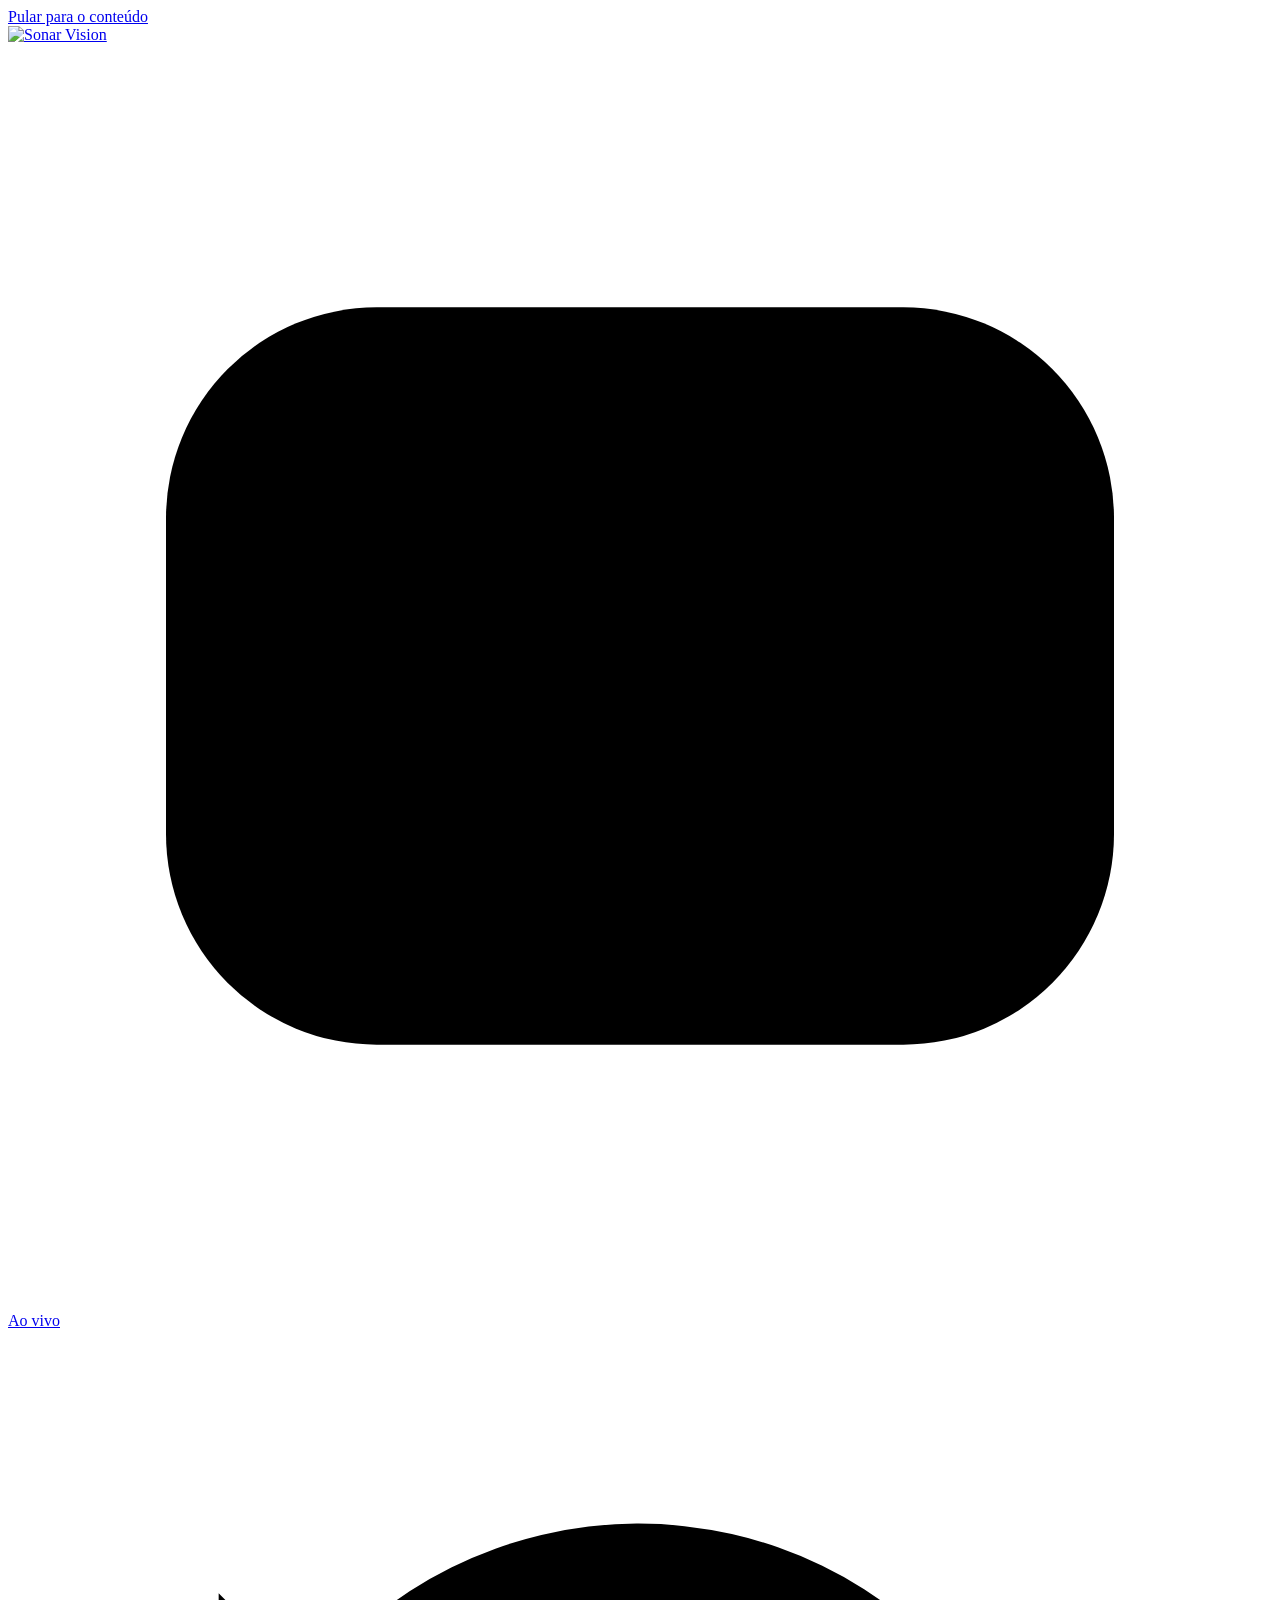
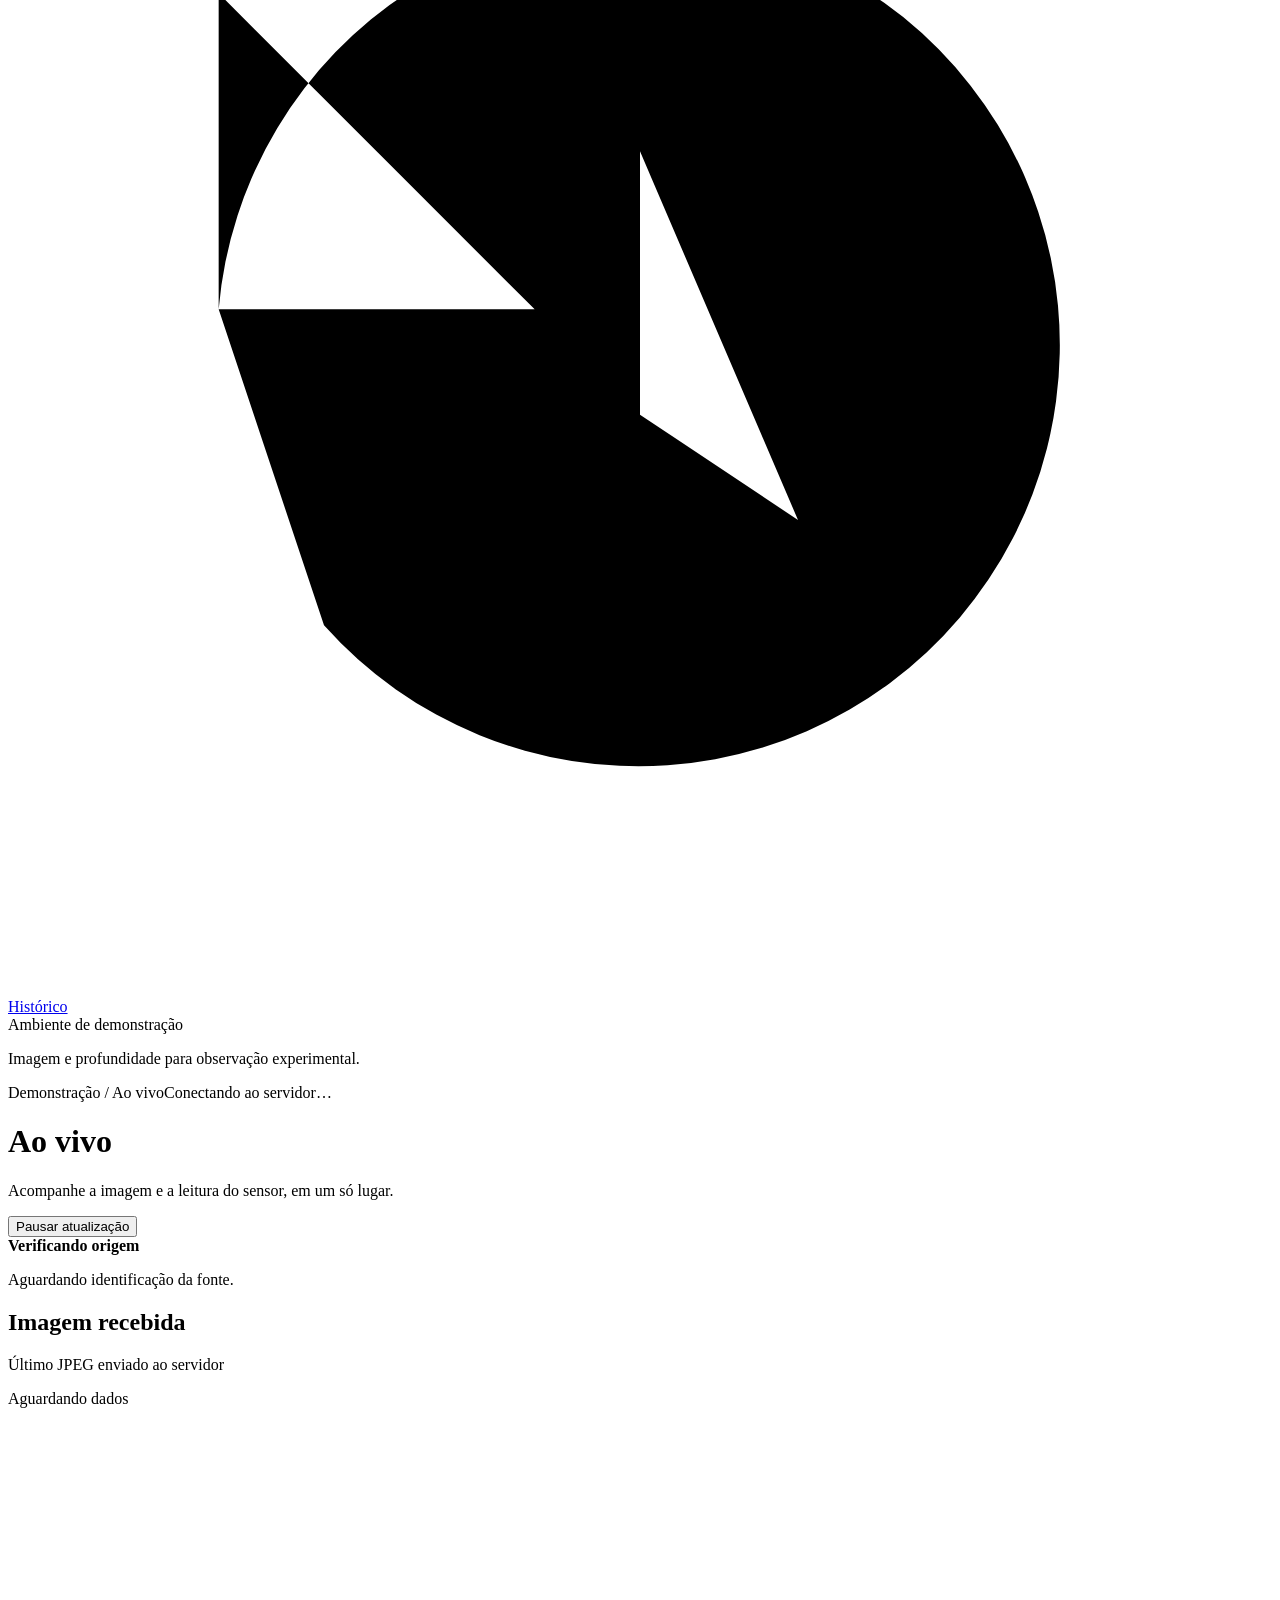
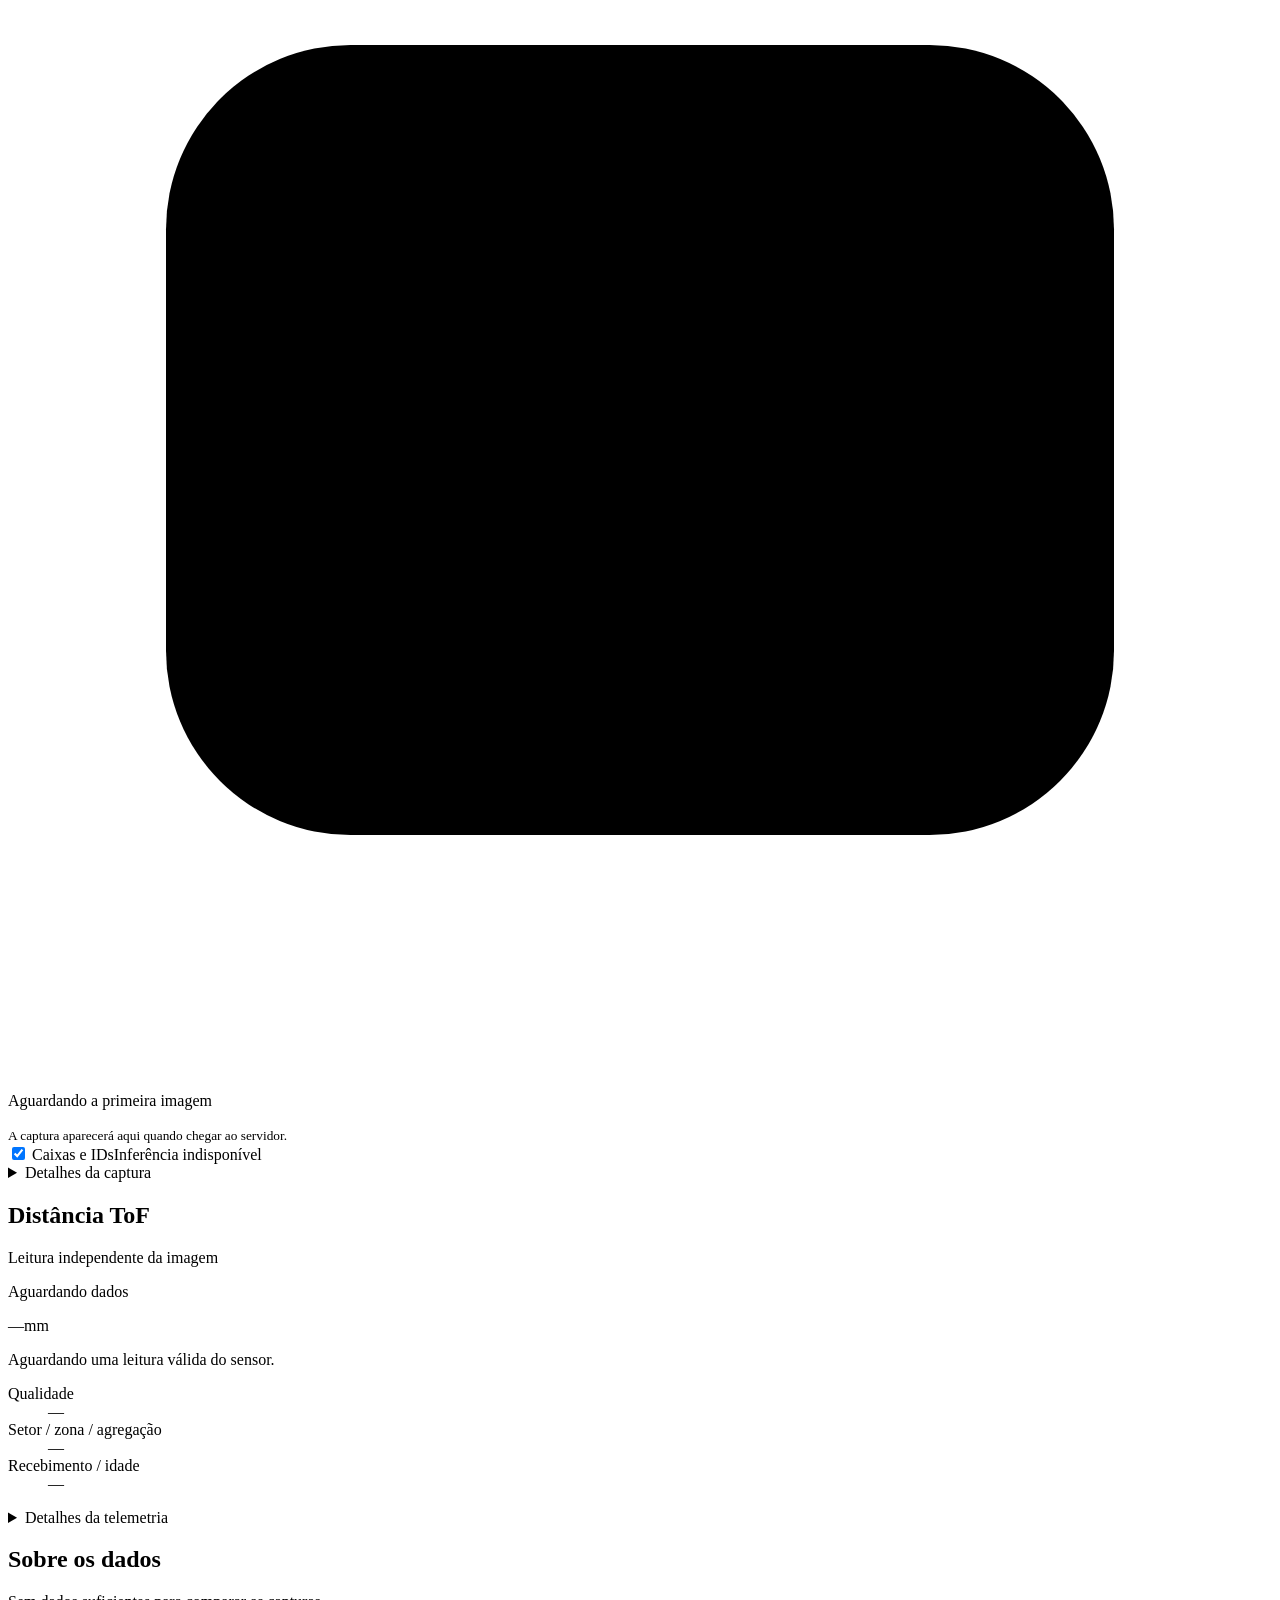
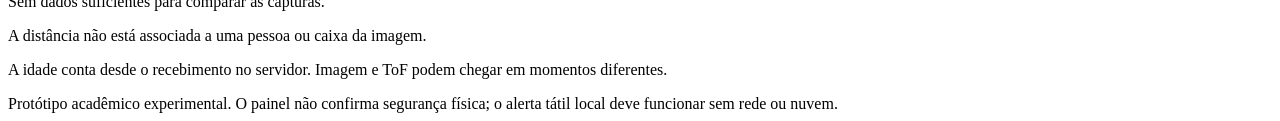
==== src/sonar_vision_api/demo_static/index.html @ f5c8c727 "feat(ui): reorganizar painel e adicionar histórico com reprodução (#73)" ====
<!doctype html>
<html lang="pt-BR">
<head>
  <meta charset="utf-8"><meta name="viewport" content="width=device-width, initial-scale=1">
  <title>Sonar Vision · Ao vivo</title>
  <link rel="stylesheet" href="/demo/assets/panel.css">
  <script src="/demo/assets/panel.js" defer></script>
</head>
<body>
<a class="skip" href="#main">Pular para o conteúdo</a>
<div class="app-shell">
  <aside class="sidebar">
    <a class="brand" href="/demo"><img src="/demo/assets/logo.jpeg" width="178" height="97" alt="Sonar Vision"></a>
    <nav aria-label="Navegação principal">
      <a class="nav-item" href="/demo" aria-current="page"><svg viewBox="0 0 24 24" aria-hidden="true"><rect x="3" y="5" width="18" height="14" rx="4"/><path d="m10 9 5 3-5 3Z"/></svg>Ao vivo</a>
      <a class="nav-item" href="/demo/history"><svg viewBox="0 0 24 24" aria-hidden="true"><path d="M4 11a8 8 0 1 1 2 6M4 5v6h6M12 8v5l3 2"/></svg>Histórico</a>
    </nav>
    <div class="sidebar-note"><span class="small-dot"></span>Ambiente de demonstração<p>Imagem e profundidade para observação experimental.</p></div>
  </aside>
  <div class="page-shell">
    <header class="topbar"><span class="breadcrumb">Demonstração <span>/</span> Ao vivo</span><span class="connection" id="connection" role="status">Conectando ao servidor…</span></header>
    <main id="main">
      <div class="page-heading"><div><h1>Ao vivo</h1><p>Acompanhe a imagem e a leitura do sensor, em um só lugar.</p></div><button id="pause" type="button" aria-pressed="false">Pausar atualização</button></div>
      <div class="source-strip"><strong id="source-kind" class="badge">Verificando origem</strong><p id="source">Aguardando identificação da fonte.</p></div>
      <div class="live-grid">
        <section class="surface camera" aria-labelledby="image-title">
          <div class="section-title"><div><h2 id="image-title">Imagem recebida</h2><p>Último JPEG enviado ao servidor</p></div><span id="image-state" class="badge">Aguardando dados</span></div>
          <div class="viewport"><canvas id="frame" hidden aria-label="Imagem recebida e previsões correspondentes"></canvas><div id="image-empty" class="empty-media"><svg viewBox="0 0 48 48" aria-hidden="true"><rect x="6" y="9" width="36" height="30" rx="7"/><circle cx="17" cy="19" r="3"/><path d="m8 34 11-10 8 7 6-6 8 9"/></svg><p id="image-empty-message">Aguardando a primeira imagem</p><small>A captura aparecerá aqui quando chegar ao servidor.</small></div></div>
          <div class="image-controls"><label><input id="boxes" type="checkbox" checked> Caixas e IDs</label><span id="inference">Inferência indisponível</span></div>
          <ul id="detections" class="detections" aria-label="Classes e IDs deste frame" hidden></ul>
          <details class="technical"><summary>Detalhes da captura</summary><dl class="receipt"><div><dt>Recebimento / idade</dt><dd id="image-time">—</dd></div><div><dt>Frame / captura local</dt><dd id="image-id">—</dd></div><div><dt>SHA-256</dt><dd id="image-hash" class="hash">—</dd></div><div><dt>Epoch do tracker</dt><dd id="epoch">—</dd></div></dl></details>
        </section>
        <div class="sensor-column">
          <section class="surface depth" aria-labelledby="tof-title">
            <div class="section-title"><div><h2 id="tof-title">Distância ToF</h2><p>Leitura independente da imagem</p></div><span id="tof-state" class="badge">Aguardando dados</span></div>
            <p class="distance"><span id="distance">—</span><span class="unit">mm</span></p>
            <p id="tof-explanation">Aguardando uma leitura válida do sensor.</p>
            <dl class="sensor-data"><div><dt>Qualidade</dt><dd id="quality">—</dd></div><div><dt>Setor / zona / agregação</dt><dd id="aggregation">—</dd></div><div><dt>Recebimento / idade</dt><dd id="tof-time">—</dd></div></dl>
            <details class="technical"><summary>Detalhes da telemetria</summary><dl class="receipt"><div><dt>Sequência / captura local</dt><dd id="tof-id">—</dd></div><div><dt>Leituras rejeitadas</dt><dd id="rejected">0</dd></div></dl></details>
          </section>
          <section class="surface timing"><div class="section-title"><h2>Sobre os dados</h2></div><p id="offset">Sem dados suficientes para comparar as capturas.</p><p class="association">A distância não está associada a uma pessoa ou caixa da imagem.</p><p class="hint">A idade conta desde o recebimento no servidor. Imagem e ToF podem chegar em momentos diferentes.</p></section>
        </div>
      </div>
      <footer>Protótipo acadêmico experimental. O painel não confirma segurança física; o alerta tátil local deve funcionar sem rede ou nuvem.</footer>
    </main>
  </div>
</div>
</body>
</html>
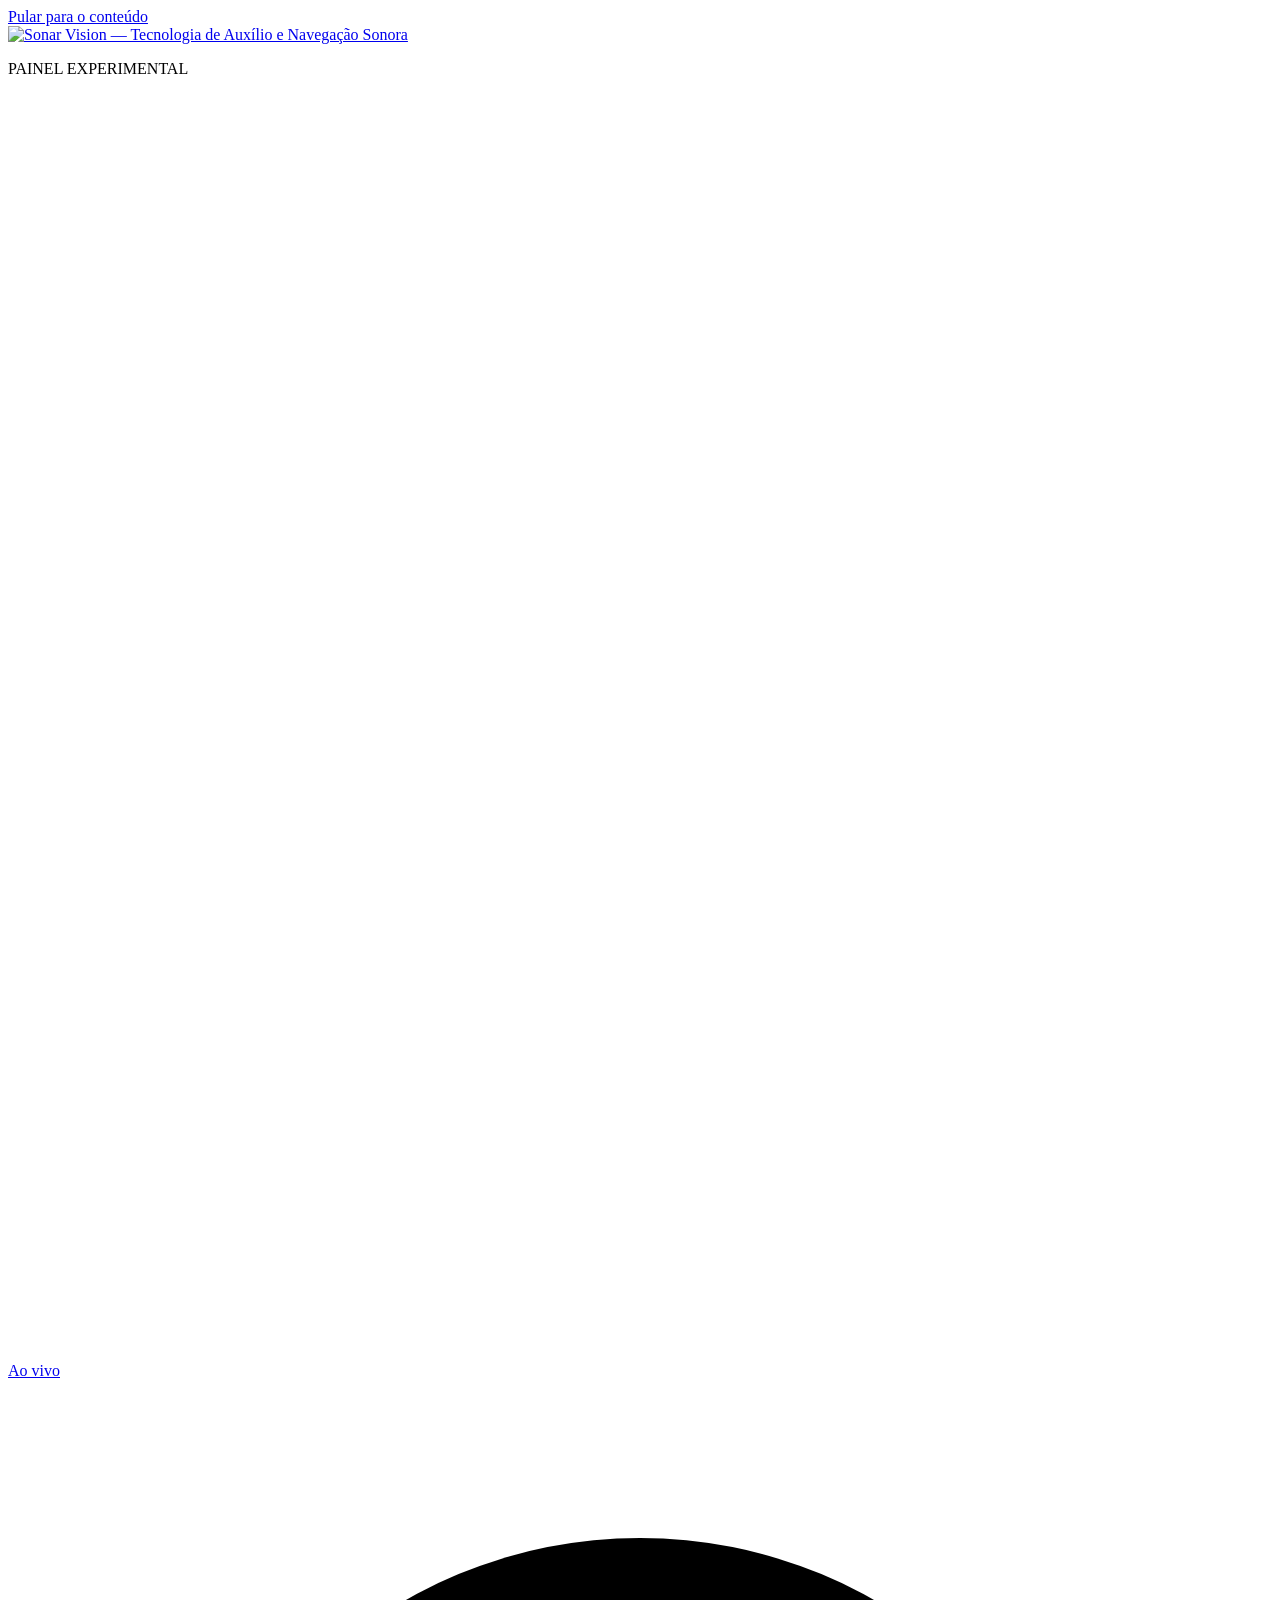
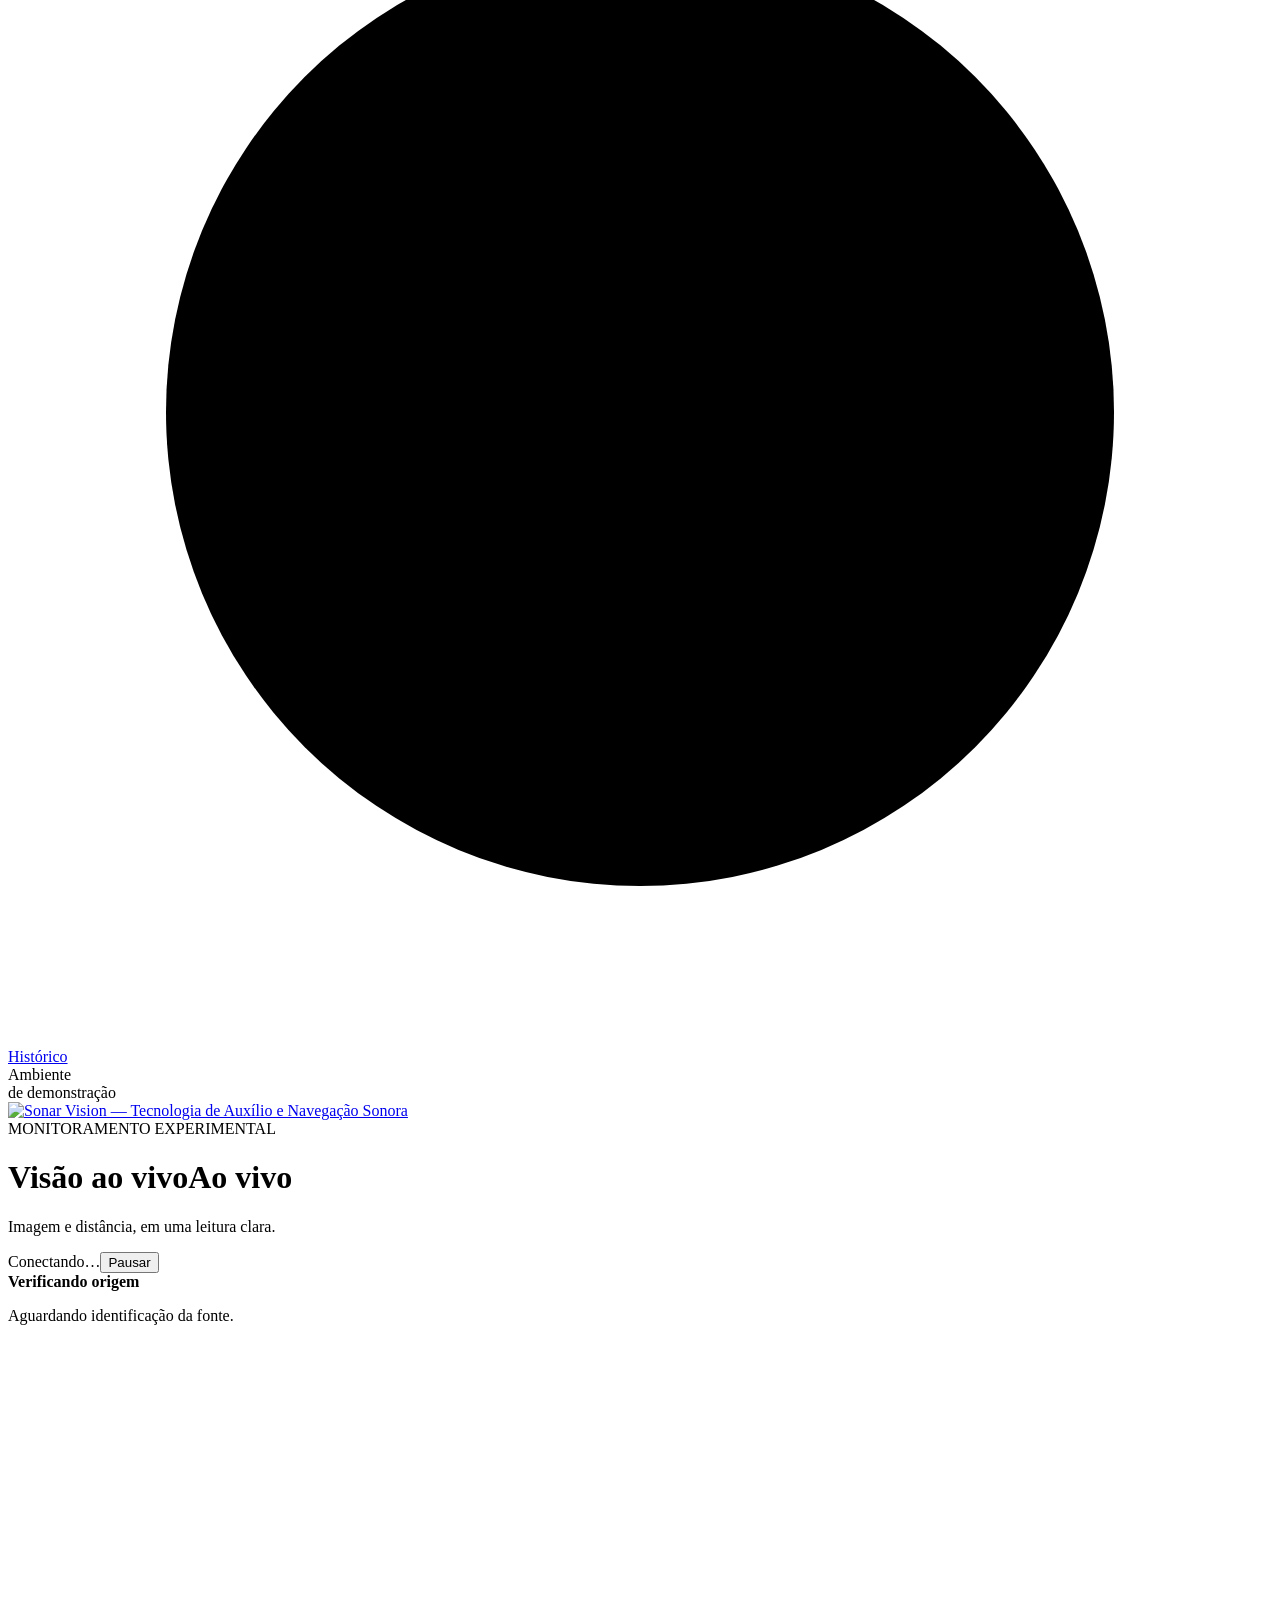
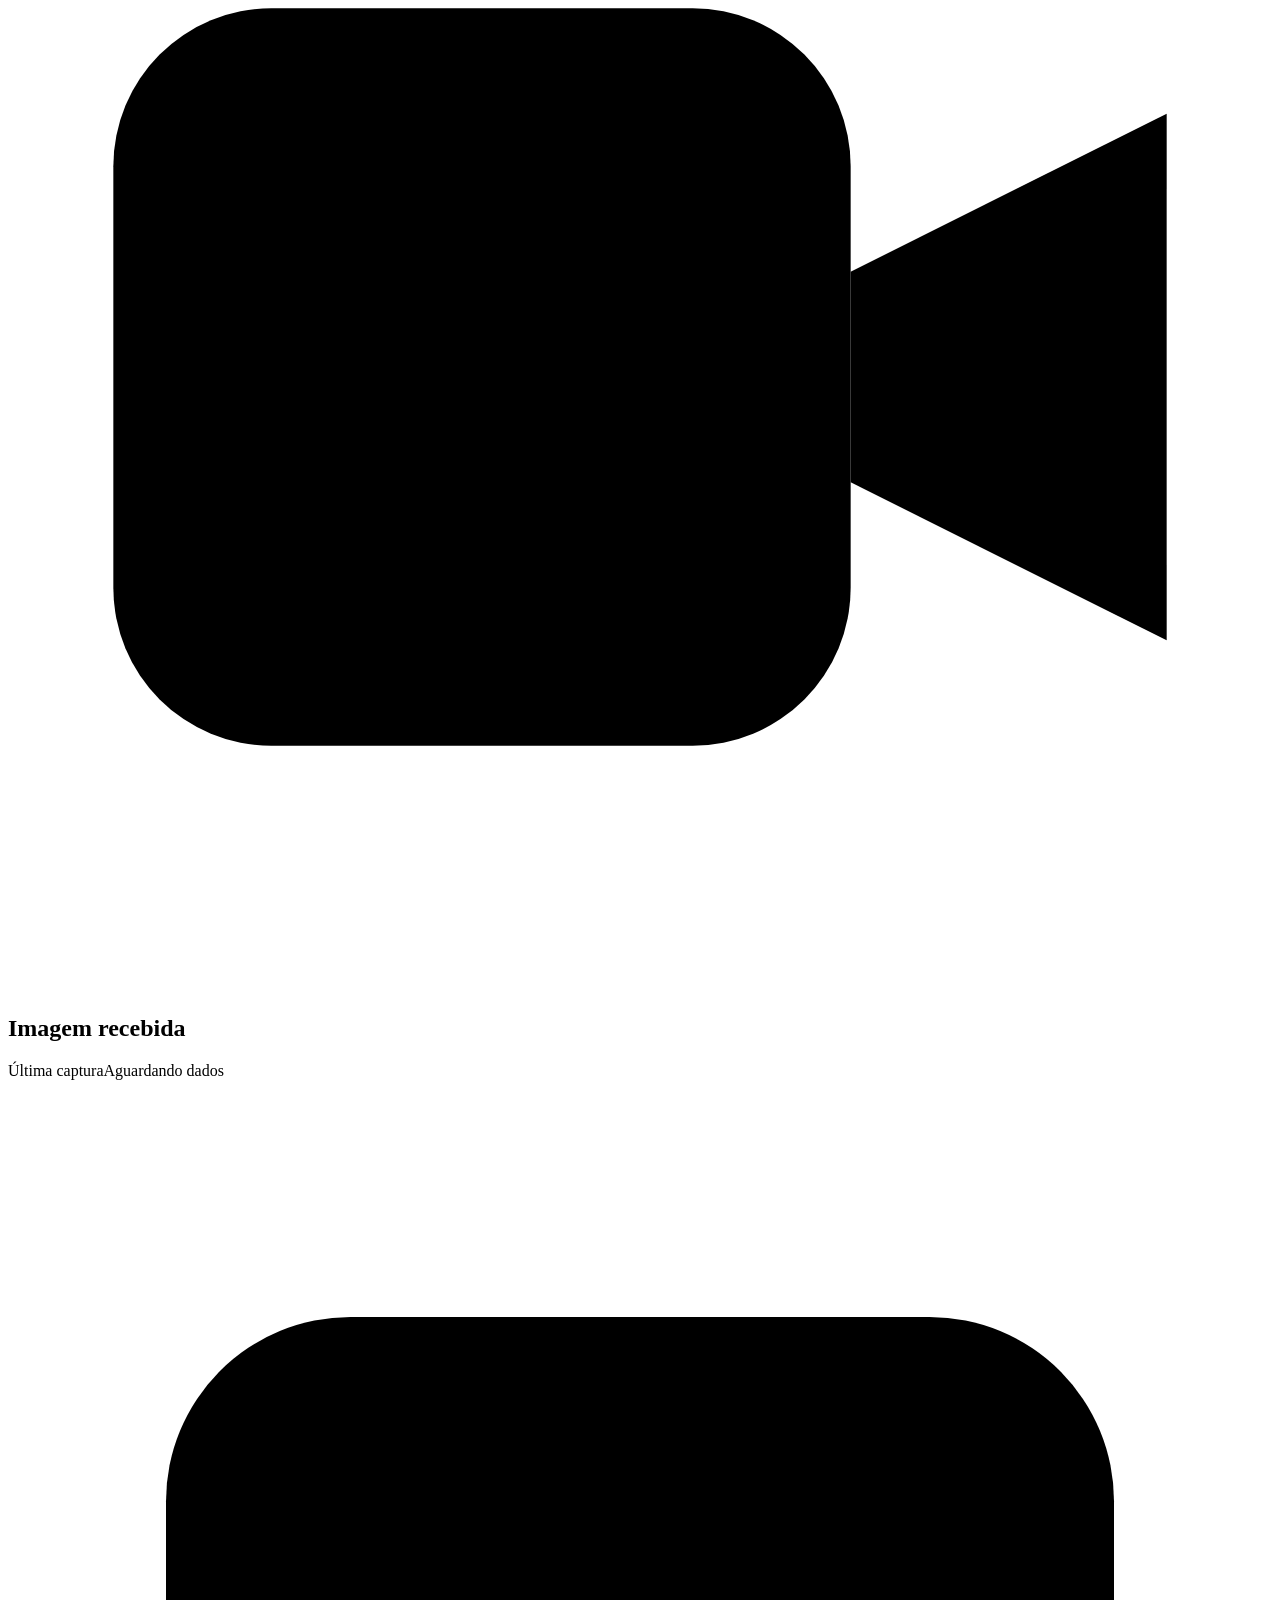
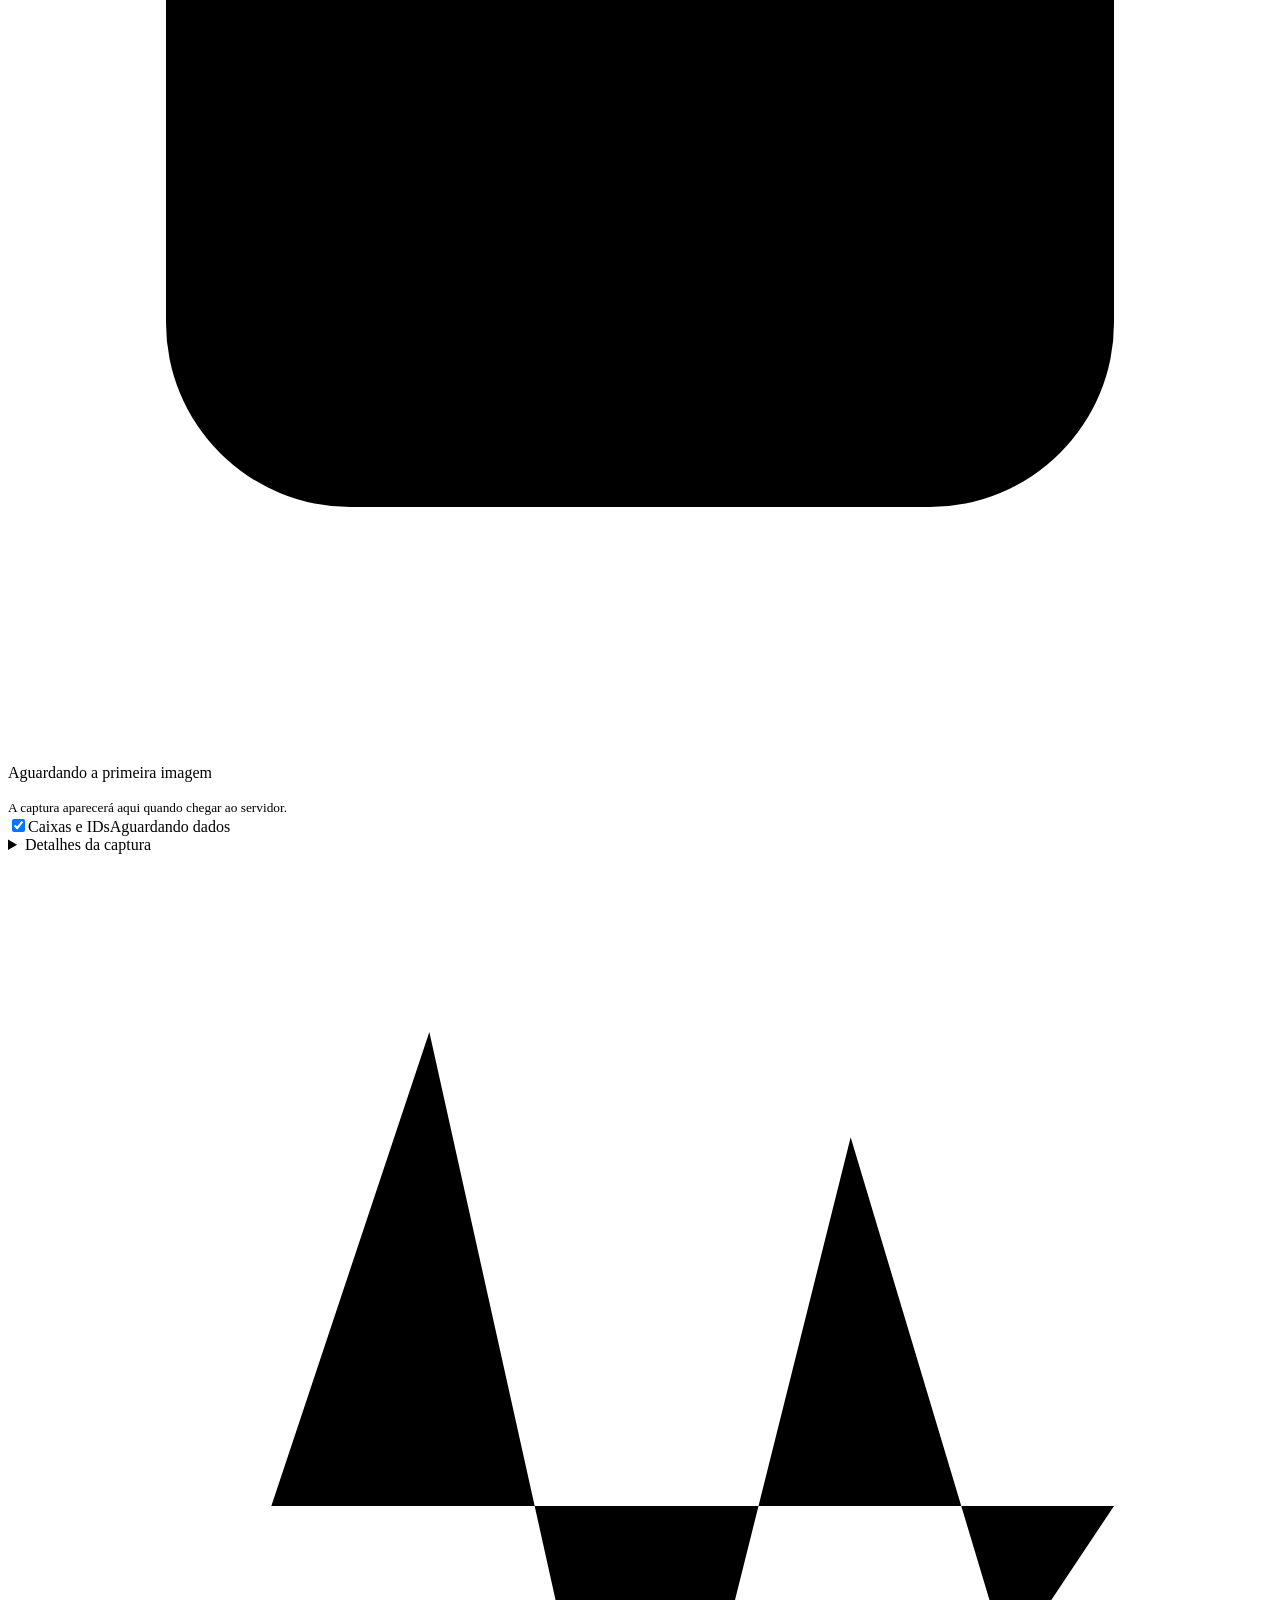
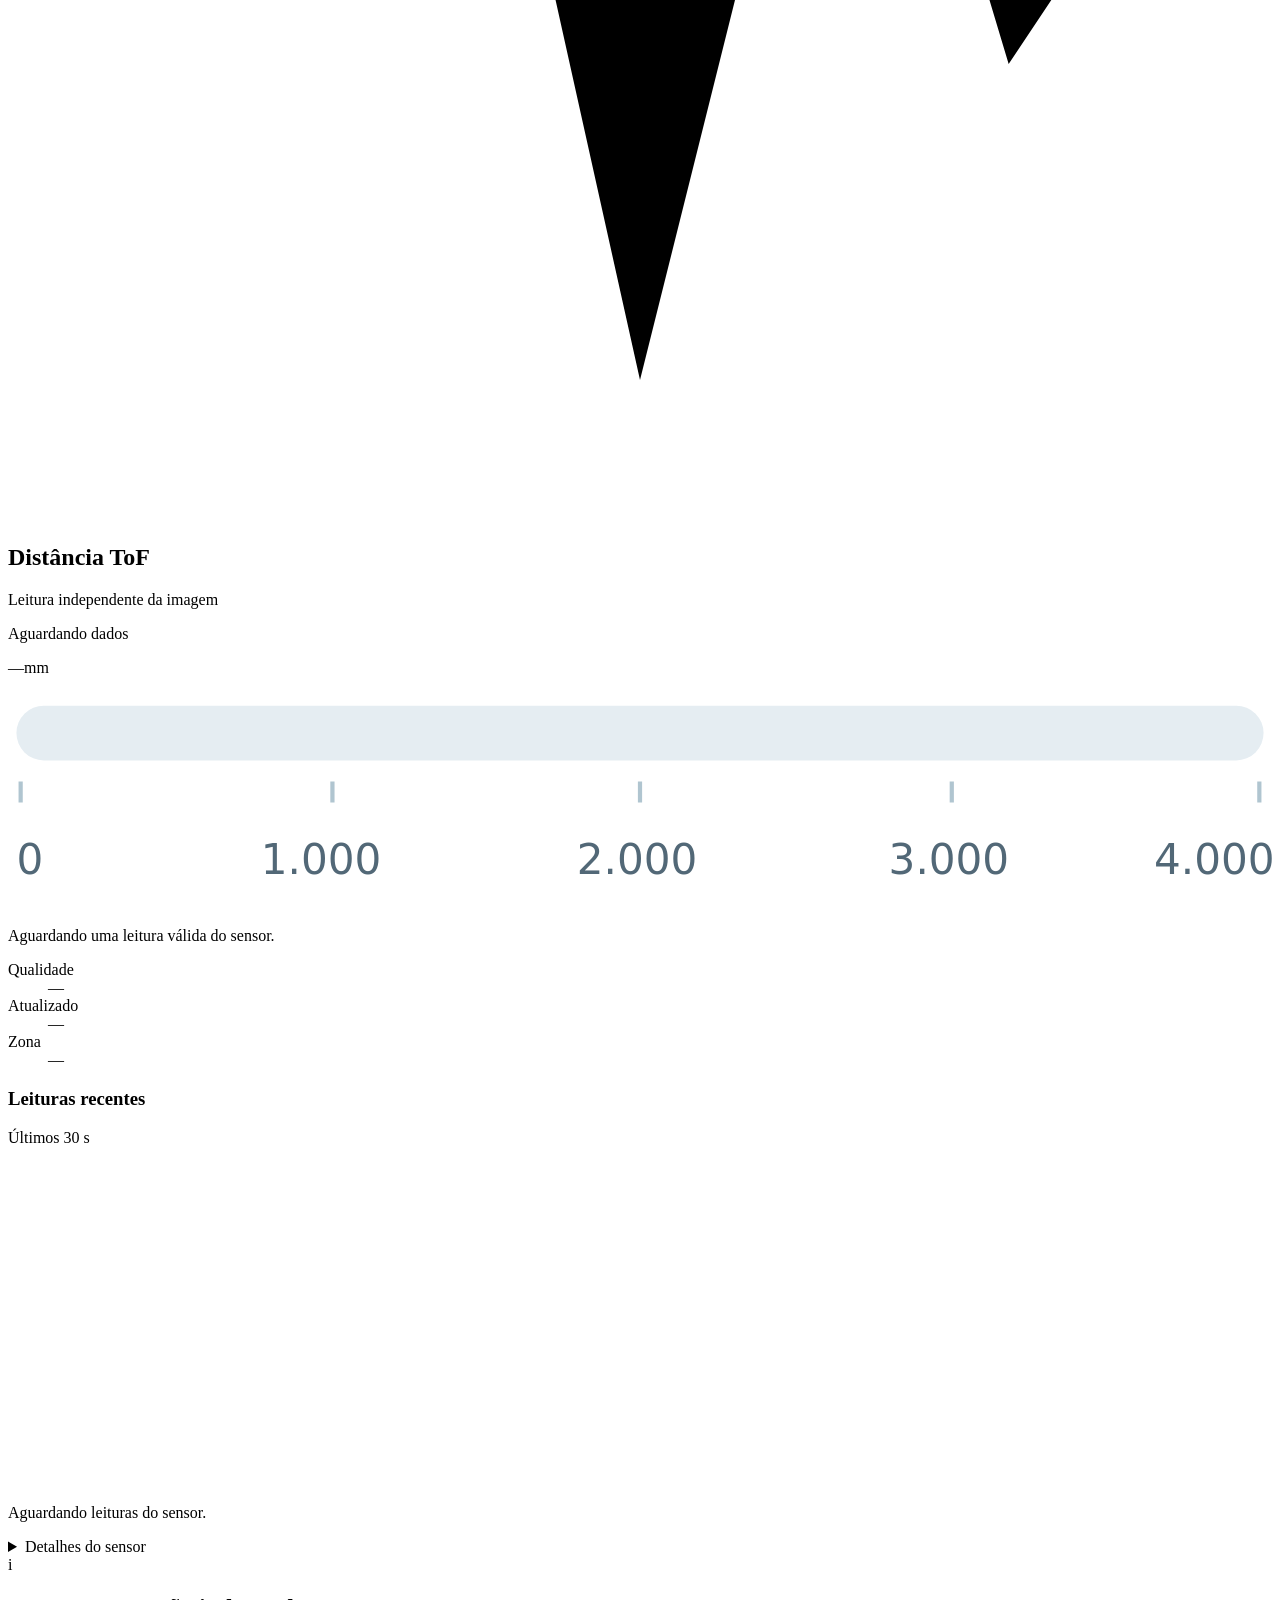
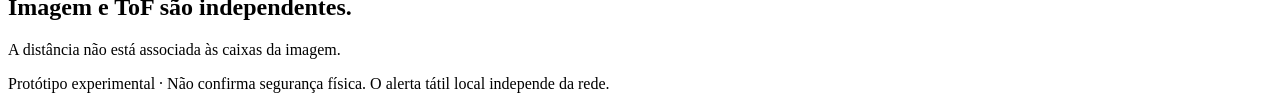
==== commit dfaf67ac: "feat(demo): moderniza painel e visualização ToF" ====
--- a/src/sonar_vision_api/demo_static/index.html
+++ b/src/sonar_vision_api/demo_static/index.html
@@ -1,47 +1,63 @@
 <!doctype html>
 <html lang="pt-BR">
 <head>
-  <meta charset="utf-8"><meta name="viewport" content="width=device-width, initial-scale=1">
+  <meta charset="utf-8">
+  <meta name="viewport" content="width=device-width, initial-scale=1">
+  <meta name="theme-color" content="#ffffff">
   <title>Sonar Vision · Ao vivo</title>
   <link rel="stylesheet" href="/demo/assets/panel.css">
   <script src="/demo/assets/panel.js" defer></script>
 </head>
-<body>
+<body class="live-page">
 <a class="skip" href="#main">Pular para o conteúdo</a>
 <div class="app-shell">
   <aside class="sidebar">
-    <a class="brand" href="/demo"><img src="/demo/assets/logo.jpeg" width="178" height="97" alt="Sonar Vision"></a>
+    <a class="brand" href="/demo" aria-label="Sonar Vision"><img src="/demo/assets/logo.jpeg" width="1704" height="924" alt="Sonar Vision — Tecnologia de Auxílio e Navegação Sonora"></a>
+    <p class="brand-caption">PAINEL EXPERIMENTAL</p>
     <nav aria-label="Navegação principal">
-      <a class="nav-item" href="/demo" aria-current="page"><svg viewBox="0 0 24 24" aria-hidden="true"><rect x="3" y="5" width="18" height="14" rx="4"/><path d="m10 9 5 3-5 3Z"/></svg>Ao vivo</a>
-      <a class="nav-item" href="/demo/history"><svg viewBox="0 0 24 24" aria-hidden="true"><path d="M4 11a8 8 0 1 1 2 6M4 5v6h6M12 8v5l3 2"/></svg>Histórico</a>
+      <a class="nav-item" href="/demo" aria-current="page"><svg viewBox="0 0 24 24" aria-hidden="true"><path d="M4 20V11m5 9V5m5 15V9m5 11V2"/></svg>Ao vivo</a>
+      <a class="nav-item" href="/demo/history"><svg viewBox="0 0 24 24" aria-hidden="true"><circle cx="12" cy="12" r="9"/><path d="M12 6v6l4 2"/></svg>Histórico</a>
     </nav>
-    <div class="sidebar-note"><span class="small-dot"></span>Ambiente de demonstração<p>Imagem e profundidade para observação experimental.</p></div>
+    <div class="sidebar-note">Ambiente<br>de demonstração</div>
   </aside>
   <div class="page-shell">
-    <header class="topbar"><span class="breadcrumb">Demonstração <span>/</span> Ao vivo</span><span class="connection" id="connection" role="status">Conectando ao servidor…</span></header>
     <main id="main">
-      <div class="page-heading"><div><h1>Ao vivo</h1><p>Acompanhe a imagem e a leitura do sensor, em um só lugar.</p></div><button id="pause" type="button" aria-pressed="false">Pausar atualização</button></div>
+      <header class="page-heading">
+        <a class="mobile-brand" href="/demo" aria-label="Sonar Vision"><img src="/demo/assets/logo.jpeg" width="1704" height="924" alt="Sonar Vision — Tecnologia de Auxílio e Navegação Sonora"></a>
+        <div class="heading-copy"><span class="eyebrow">MONITORAMENTO EXPERIMENTAL</span><h1><span class="desktop-title">Visão ao vivo</span><span class="mobile-title">Ao vivo</span></h1><p>Imagem e distância, em uma leitura clara.</p></div>
+        <div class="heading-actions"><span class="connection" id="connection" role="status">Conectando…</span><button id="pause" type="button" aria-pressed="false" aria-label="Pausar atualização">Pausar</button></div>
+      </header>
       <div class="source-strip"><strong id="source-kind" class="badge">Verificando origem</strong><p id="source">Aguardando identificação da fonte.</p></div>
       <div class="live-grid">
-        <section class="surface camera" aria-labelledby="image-title">
-          <div class="section-title"><div><h2 id="image-title">Imagem recebida</h2><p>Último JPEG enviado ao servidor</p></div><span id="image-state" class="badge">Aguardando dados</span></div>
-          <div class="viewport"><canvas id="frame" hidden aria-label="Imagem recebida e previsões correspondentes"></canvas><div id="image-empty" class="empty-media"><svg viewBox="0 0 48 48" aria-hidden="true"><rect x="6" y="9" width="36" height="30" rx="7"/><circle cx="17" cy="19" r="3"/><path d="m8 34 11-10 8 7 6-6 8 9"/></svg><p id="image-empty-message">Aguardando a primeira imagem</p><small>A captura aparecerá aqui quando chegar ao servidor.</small></div></div>
-          <div class="image-controls"><label><input id="boxes" type="checkbox" checked> Caixas e IDs</label><span id="inference">Inferência indisponível</span></div>
-          <ul id="detections" class="detections" aria-label="Classes e IDs deste frame" hidden></ul>
-          <details class="technical"><summary>Detalhes da captura</summary><dl class="receipt"><div><dt>Recebimento / idade</dt><dd id="image-time">—</dd></div><div><dt>Frame / captura local</dt><dd id="image-id">—</dd></div><div><dt>SHA-256</dt><dd id="image-hash" class="hash">—</dd></div><div><dt>Epoch do tracker</dt><dd id="epoch">—</dd></div></dl></details>
+        <section id="camera-panel" class="surface camera" aria-labelledby="image-title">
+          <div class="section-title camera-heading"><h2 id="image-title"><svg viewBox="0 0 24 24" aria-hidden="true"><rect x="2" y="5" width="14" height="14" rx="3"/><path d="m16 10 6-3v10l-6-3"/><circle cx="9" cy="12" r="3"/></svg>Imagem recebida</h2><div class="capture-status"><span class="capture-label">Última captura</span><span id="image-state" class="badge">Aguardando dados</span></div></div>
+          <div class="media-stage">
+            <div class="viewport received-viewport"><canvas id="frame" hidden aria-label="Imagem recebida e previsões correspondentes"></canvas><div id="image-empty" class="empty-media"><svg viewBox="0 0 48 48" aria-hidden="true"><rect x="6" y="9" width="36" height="30" rx="7"/><circle cx="17" cy="19" r="3"/><path d="m8 34 11-10 8 7 6-6 8 9"/></svg><p id="image-empty-message">Aguardando a primeira imagem</p><small>A captura aparecerá aqui quando chegar ao servidor.</small></div></div>
+            <div id="illustration" class="illustration" hidden>
+              <img src="/demo/assets/demo-scene.webp" width="1536" height="1024" alt="Cena ilustrativa gerada: manequim em corredor com um obstáculo à direita. Não é uma captura do dispositivo.">
+              <div id="illustration-box" class="illustration-box" aria-hidden="true"><span>person · ID 1</span></div>
+              <div class="scene-footnote"><span>CENA SIMULADA · ILUSTRAÇÃO</span><span>Sem câmera</span></div>
+            </div>
+          </div>
+          <div class="camera-bottom">
+            <div class="image-controls"><label><input id="boxes" type="checkbox" checked>Caixas e IDs</label><span id="detection-count" class="count-chip">Aguardando dados</span></div>
+            <details class="technical capture-details"><summary>Detalhes da captura</summary><div class="capture-receipt"><button id="preview-toggle" type="button" aria-pressed="false" aria-controls="illustration">Ver cena ilustrativa</button><p id="illustration-note" class="illustration-note" hidden>Imagem ilustrativa gerada por IA para apresentação. A pessoa e a marcação de exemplo não são previsões do servidor. O ToF permanece independente.</p><p id="inference">Inferência indisponível</p><ul id="detections" class="detections" aria-label="Classes e IDs deste frame" hidden></ul><dl class="receipt"><div><dt>Origem / sessão / inferência</dt><dd id="source-details">—</dd></div><div><dt>Recebimento / idade da imagem do servidor</dt><dd id="image-time">—</dd></div><div><dt>Frame / captura local</dt><dd id="image-id">—</dd></div><div><dt>SHA-256 do JPEG do servidor</dt><dd id="image-hash" class="hash">—</dd></div><div><dt>Epoch do tracker</dt><dd id="epoch">—</dd></div></dl></div></details>
+          </div>
         </section>
-        <div class="sensor-column">
-          <section class="surface depth" aria-labelledby="tof-title">
-            <div class="section-title"><div><h2 id="tof-title">Distância ToF</h2><p>Leitura independente da imagem</p></div><span id="tof-state" class="badge">Aguardando dados</span></div>
-            <p class="distance"><span id="distance">—</span><span class="unit">mm</span></p>
-            <p id="tof-explanation">Aguardando uma leitura válida do sensor.</p>
-            <dl class="sensor-data"><div><dt>Qualidade</dt><dd id="quality">—</dd></div><div><dt>Setor / zona / agregação</dt><dd id="aggregation">—</dd></div><div><dt>Recebimento / idade</dt><dd id="tof-time">—</dd></div></dl>
-            <details class="technical"><summary>Detalhes da telemetria</summary><dl class="receipt"><div><dt>Sequência / captura local</dt><dd id="tof-id">—</dd></div><div><dt>Leituras rejeitadas</dt><dd id="rejected">0</dd></div></dl></details>
-          </section>
-          <section class="surface timing"><div class="section-title"><h2>Sobre os dados</h2></div><p id="offset">Sem dados suficientes para comparar as capturas.</p><p class="association">A distância não está associada a uma pessoa ou caixa da imagem.</p><p class="hint">A idade conta desde o recebimento no servidor. Imagem e ToF podem chegar em momentos diferentes.</p></section>
-        </div>
+        <section class="surface depth" aria-labelledby="tof-title">
+          <div class="section-title"><div><h2 id="tof-title"><svg viewBox="0 0 24 24" aria-hidden="true"><path d="M2 12h3l3-9 4 18 4-16 3 10 2-3h1"/></svg>Distância ToF</h2><p>Leitura independente da imagem</p></div><span id="tof-state" class="badge">Aguardando dados</span></div>
+          <p class="distance"><span id="distance">—</span><span class="unit">mm</span></p>
+          <div class="distance-scale" id="distance-scale" role="img" aria-label="Escala de distância: aguardando leitura">
+            <svg viewBox="0 0 300 51" aria-hidden="true"><rect x="2" y="3" width="296" height="13" rx="6.5" fill="#e5edf2" stroke="none"/><rect id="distance-fill" x="2" y="3" width="0" height="13" rx="6.5" fill="#00afbc" stroke="none"/><path id="distance-marker" d="M2 0v20" stroke="#123d54" stroke-width="3" visibility="hidden"/><g stroke="#b0c5d0"><path d="M3 21v5m74-5v5m73-5v5m74-5v5m73-5v5"/></g><g fill="#526877" stroke="none" font-family="system-ui,sans-serif" font-size="10"><text x="2" y="43">0</text><text x="60" y="43">1.000</text><text x="135" y="43">2.000</text><text x="209" y="43">3.000</text><text x="272" y="43">4.000</text></g></svg>
+          </div>
+          <p id="tof-explanation" class="measurement-hint">Aguardando uma leitura válida do sensor.</p>
+          <dl class="sensor-data"><div><dt>Qualidade</dt><dd id="quality">—</dd></div><div><dt>Atualizado</dt><dd id="tof-age">—</dd></div><div><dt>Zona</dt><dd id="zone">—</dd></div></dl>
+          <div class="trend"><div class="trend-heading"><h3>Leituras recentes</h3><span>Últimos 30 s</span></div><svg id="tof-trend" viewBox="0 0 300 80" role="img" aria-label="Sem leituras recentes"><defs><linearGradient id="trend-gradient" x1="0" y1="0" x2="0" y2="1"><stop stop-color="#00afbc" stop-opacity=".25"/><stop offset="1" stop-color="#00afbc" stop-opacity=".02"/></linearGradient></defs><path id="trend-area" fill="url(#trend-gradient)" stroke="none"/><path id="trend-line" stroke="#00a6b3" stroke-width="2.2"/><circle id="trend-dot" r="2.5" fill="#00a6b3" stroke="none" visibility="hidden"/></svg><p id="trend-message">Aguardando leituras do sensor.</p></div>
+          <details class="technical sensor-details"><summary>Detalhes do sensor</summary><dl class="receipt"><div><dt>Setor / zona / agregação</dt><dd id="aggregation">—</dd></div><div><dt>Recebimento / idade</dt><dd id="tof-time">—</dd></div><div><dt>Sequência / captura local</dt><dd id="tof-id">—</dd></div><div><dt>Leituras rejeitadas</dt><dd id="rejected">0</dd></div><div><dt>Defasagem entre capturas</dt><dd id="offset">Sem dados suficientes para comparar as capturas.</dd></div></dl></details>
+        </section>
+        <section class="surface timing"><div class="info-symbol" aria-hidden="true">i</div><div class="timing-copy"><h2>Imagem e ToF são independentes.</h2><p>A distância não está associada às caixas da imagem.</p></div></section>
       </div>
-      <footer>Protótipo acadêmico experimental. O painel não confirma segurança física; o alerta tátil local deve funcionar sem rede ou nuvem.</footer>
+      <footer>Protótipo experimental · Não confirma segurança física. O alerta tátil local independe da rede.</footer>
     </main>
   </div>
 </div>
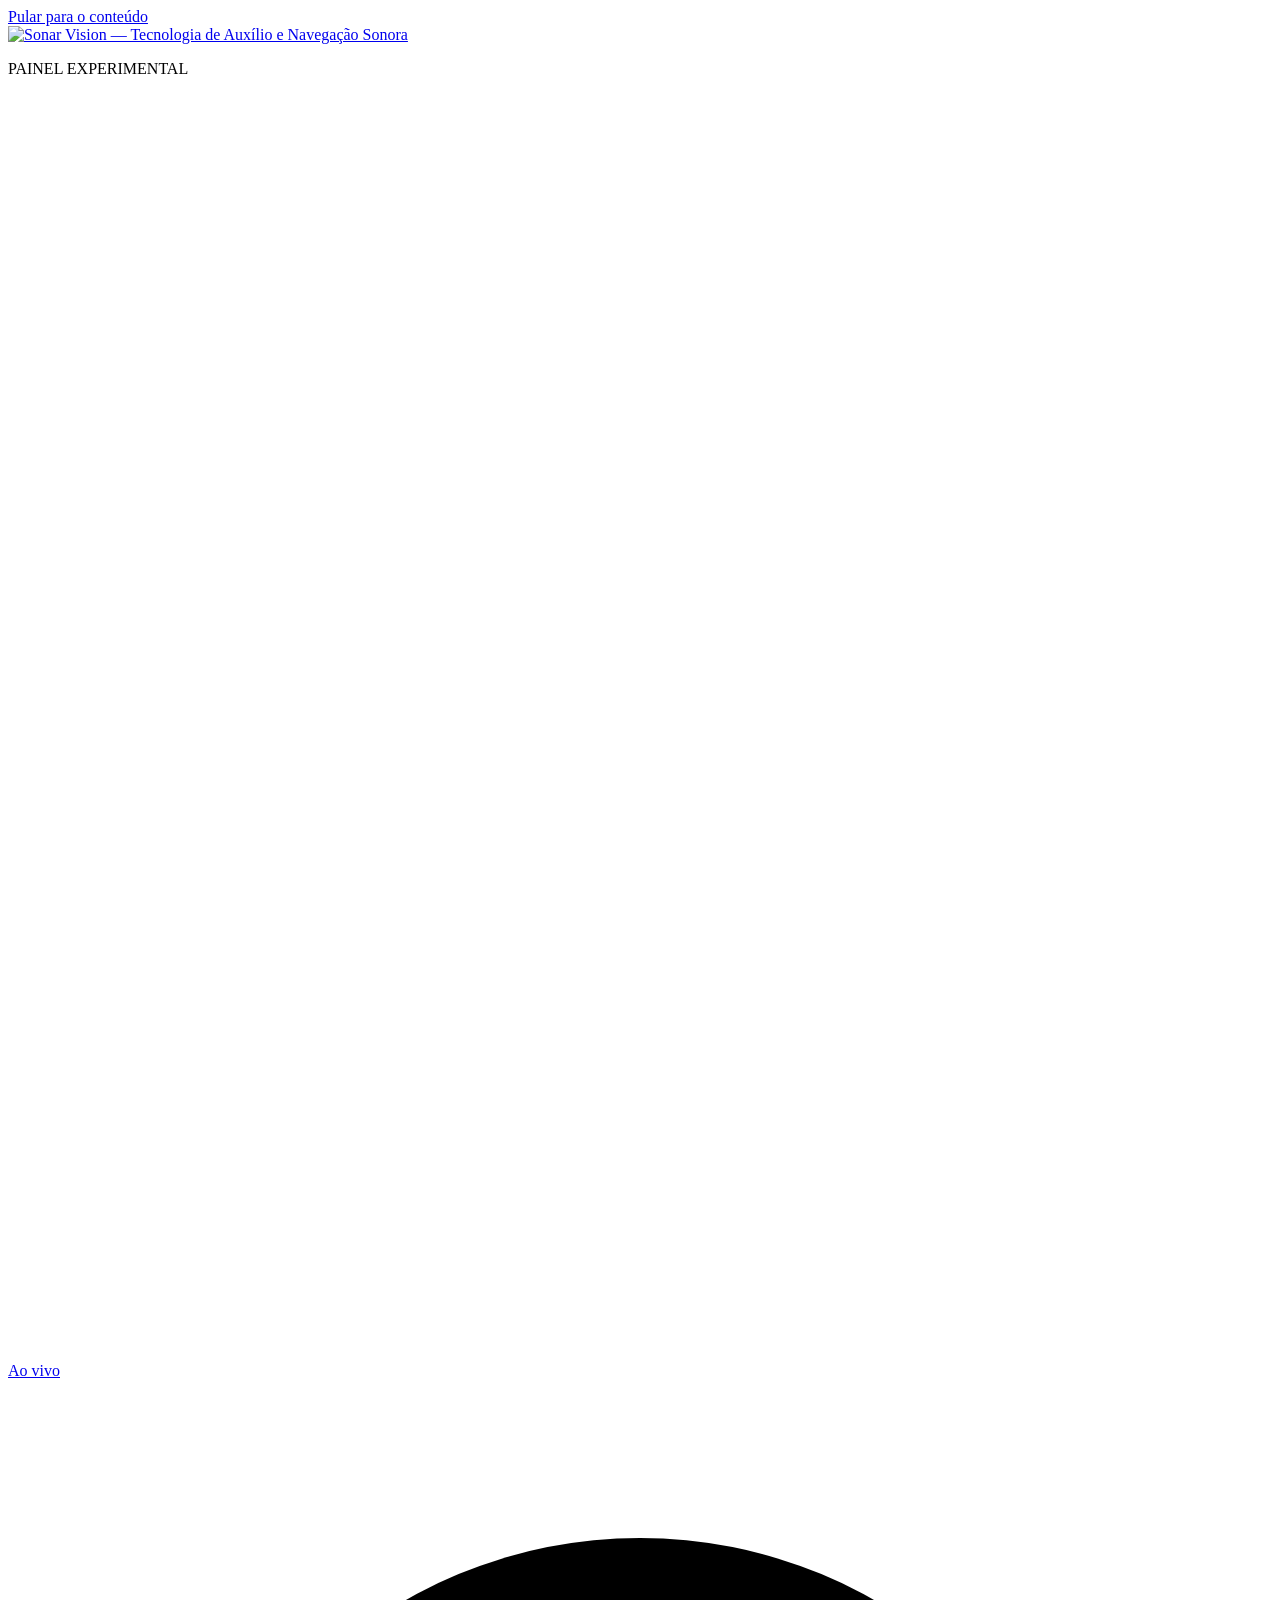
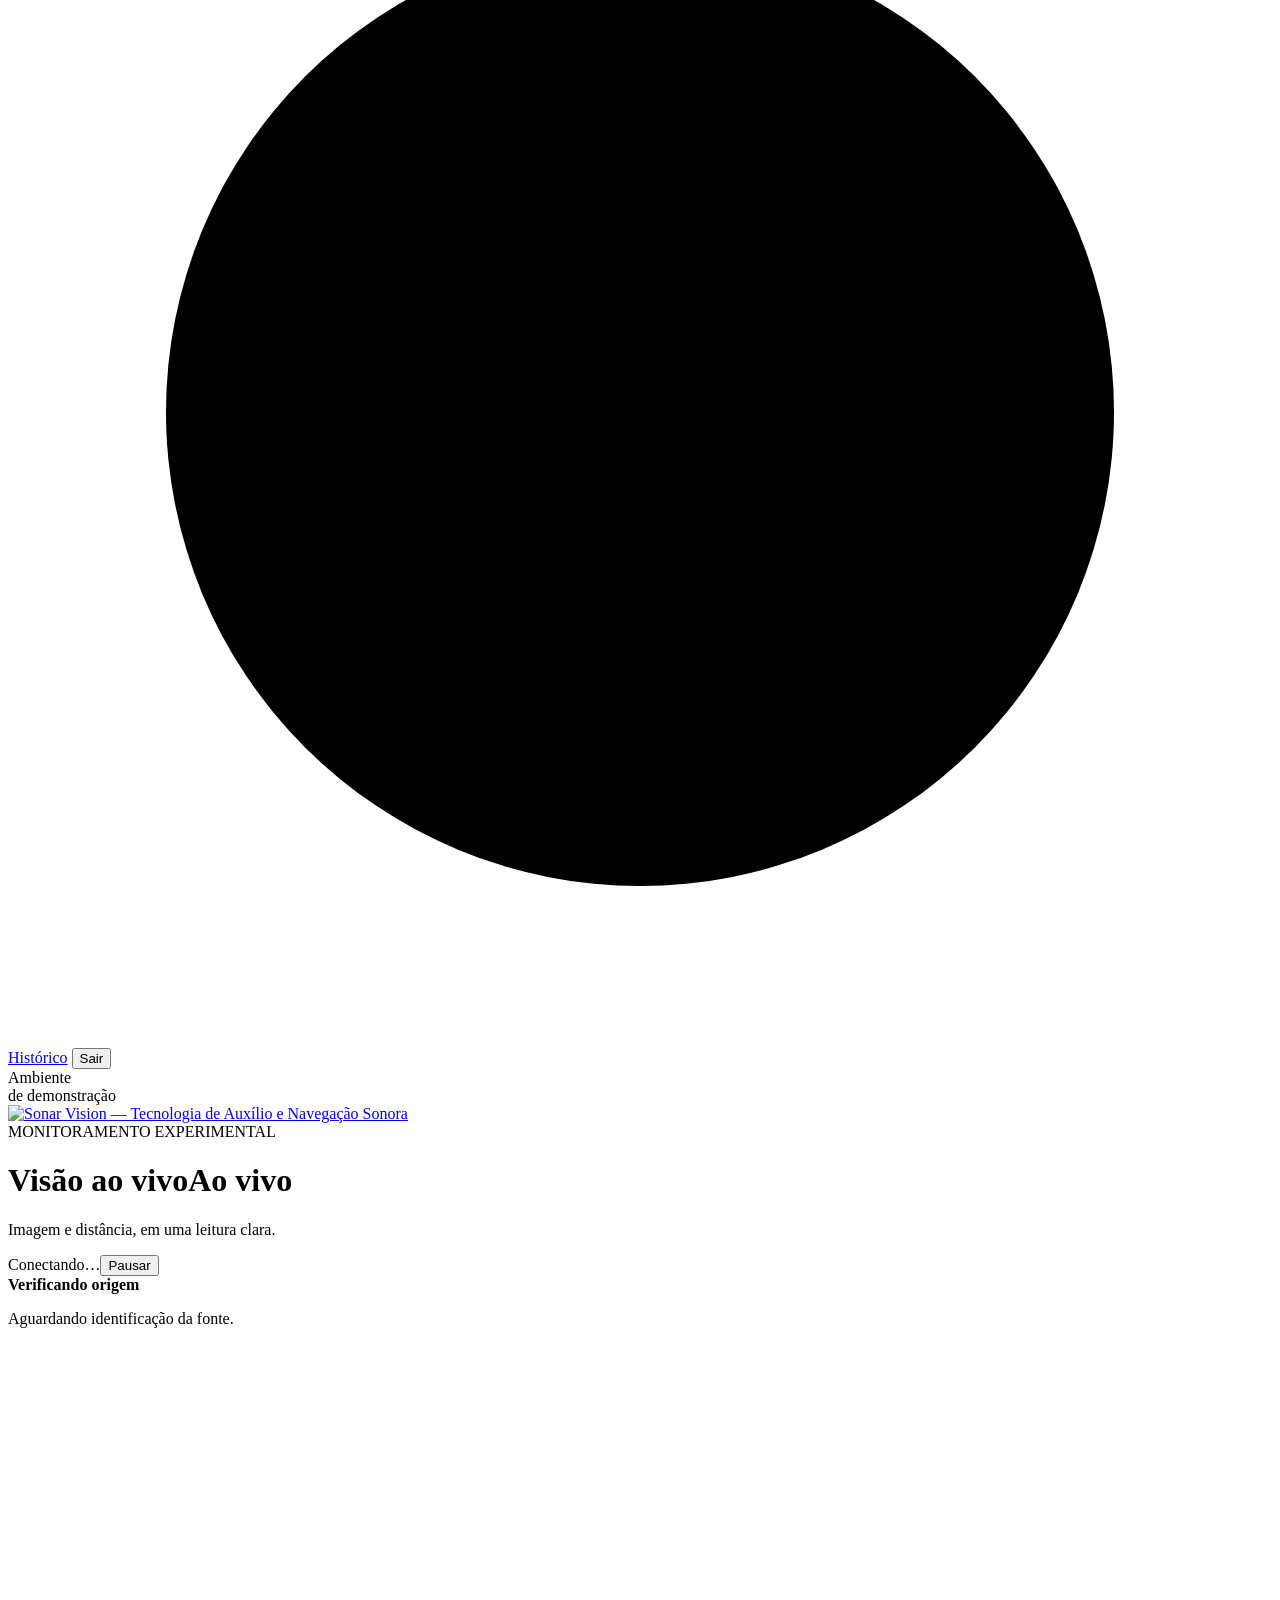
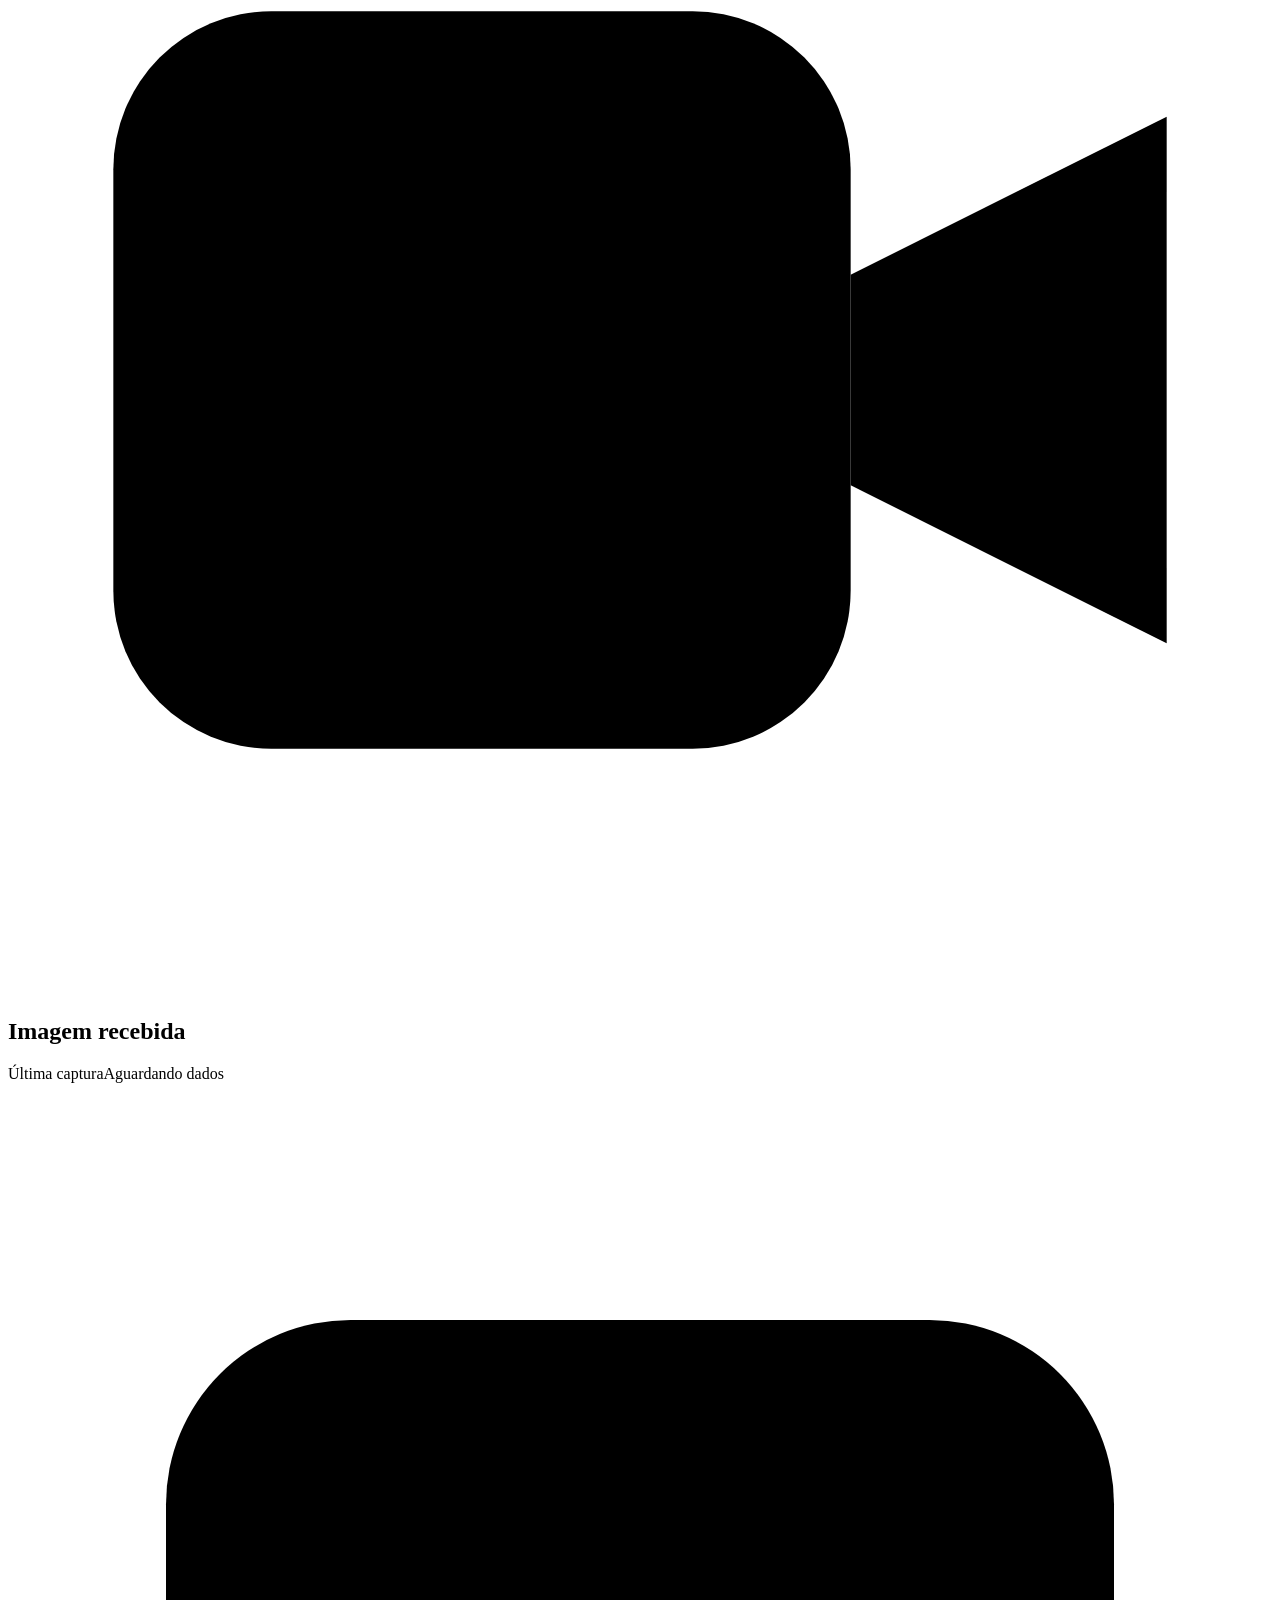
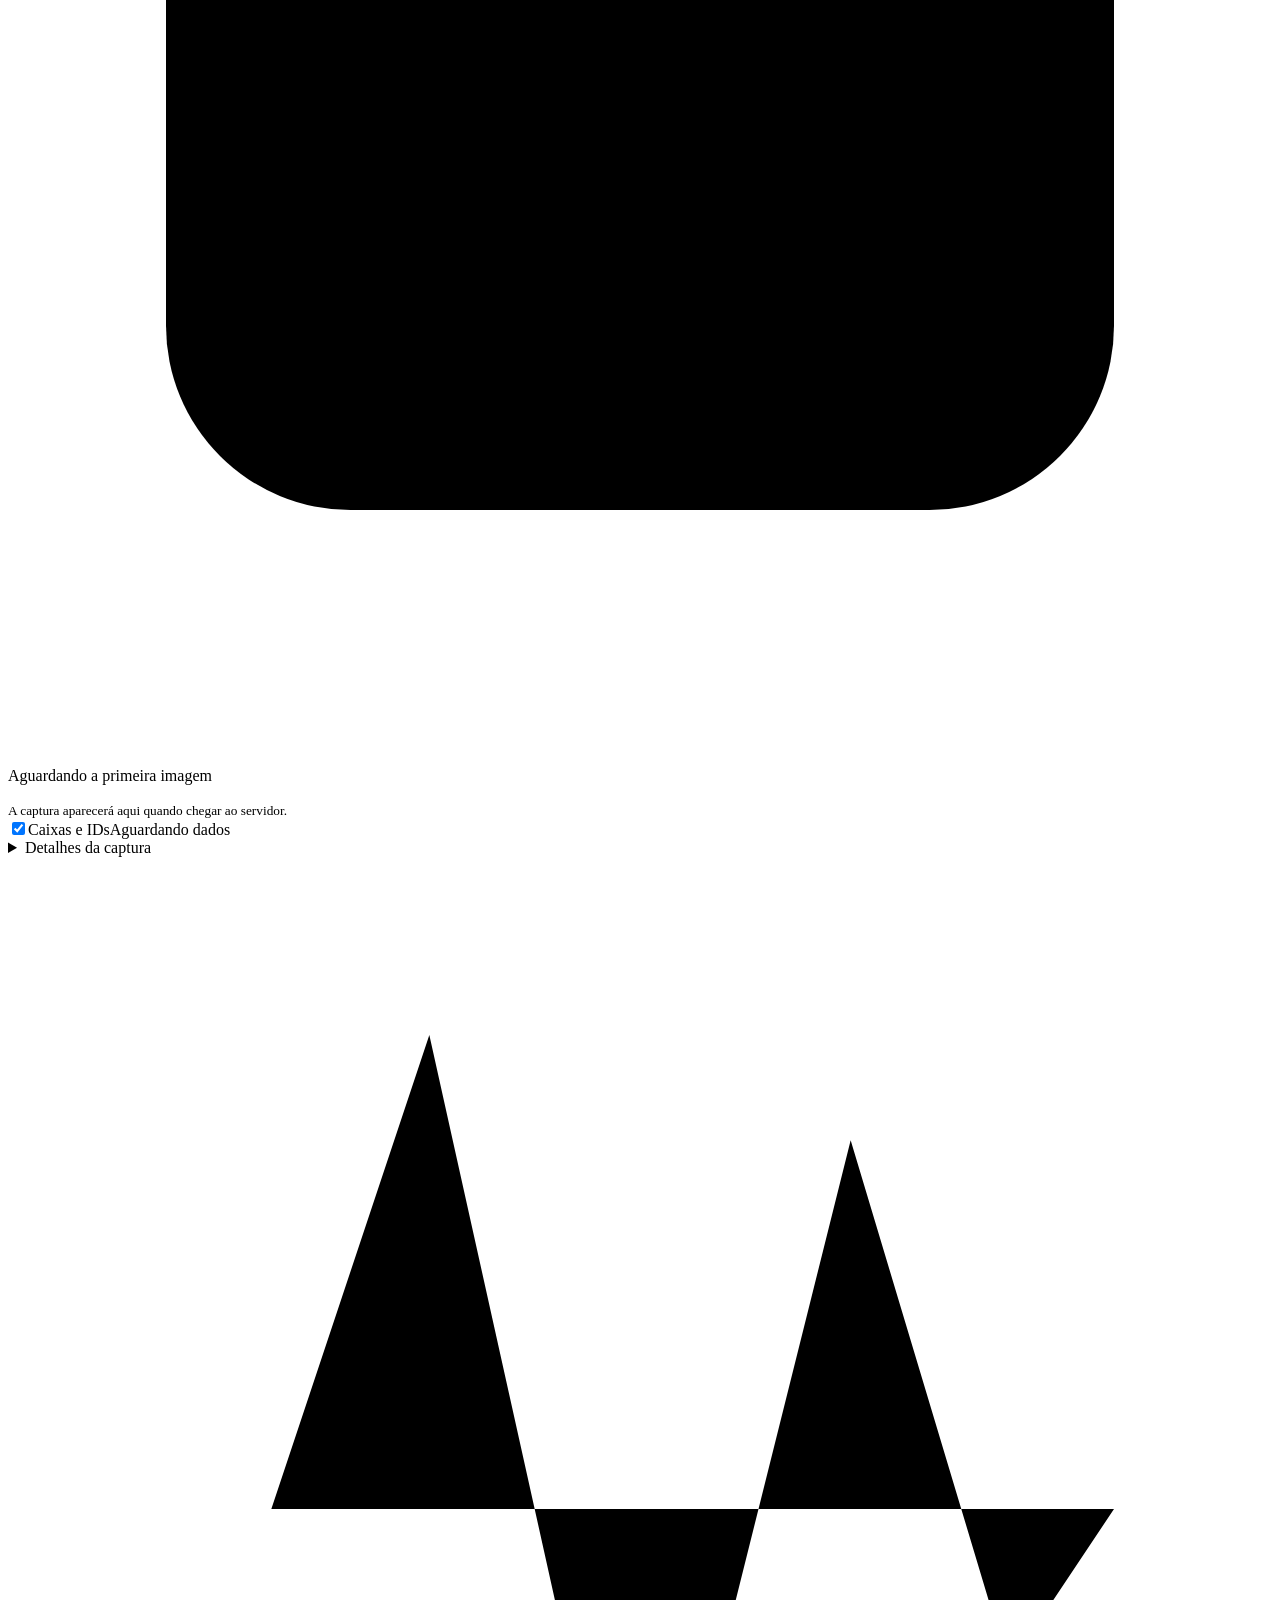
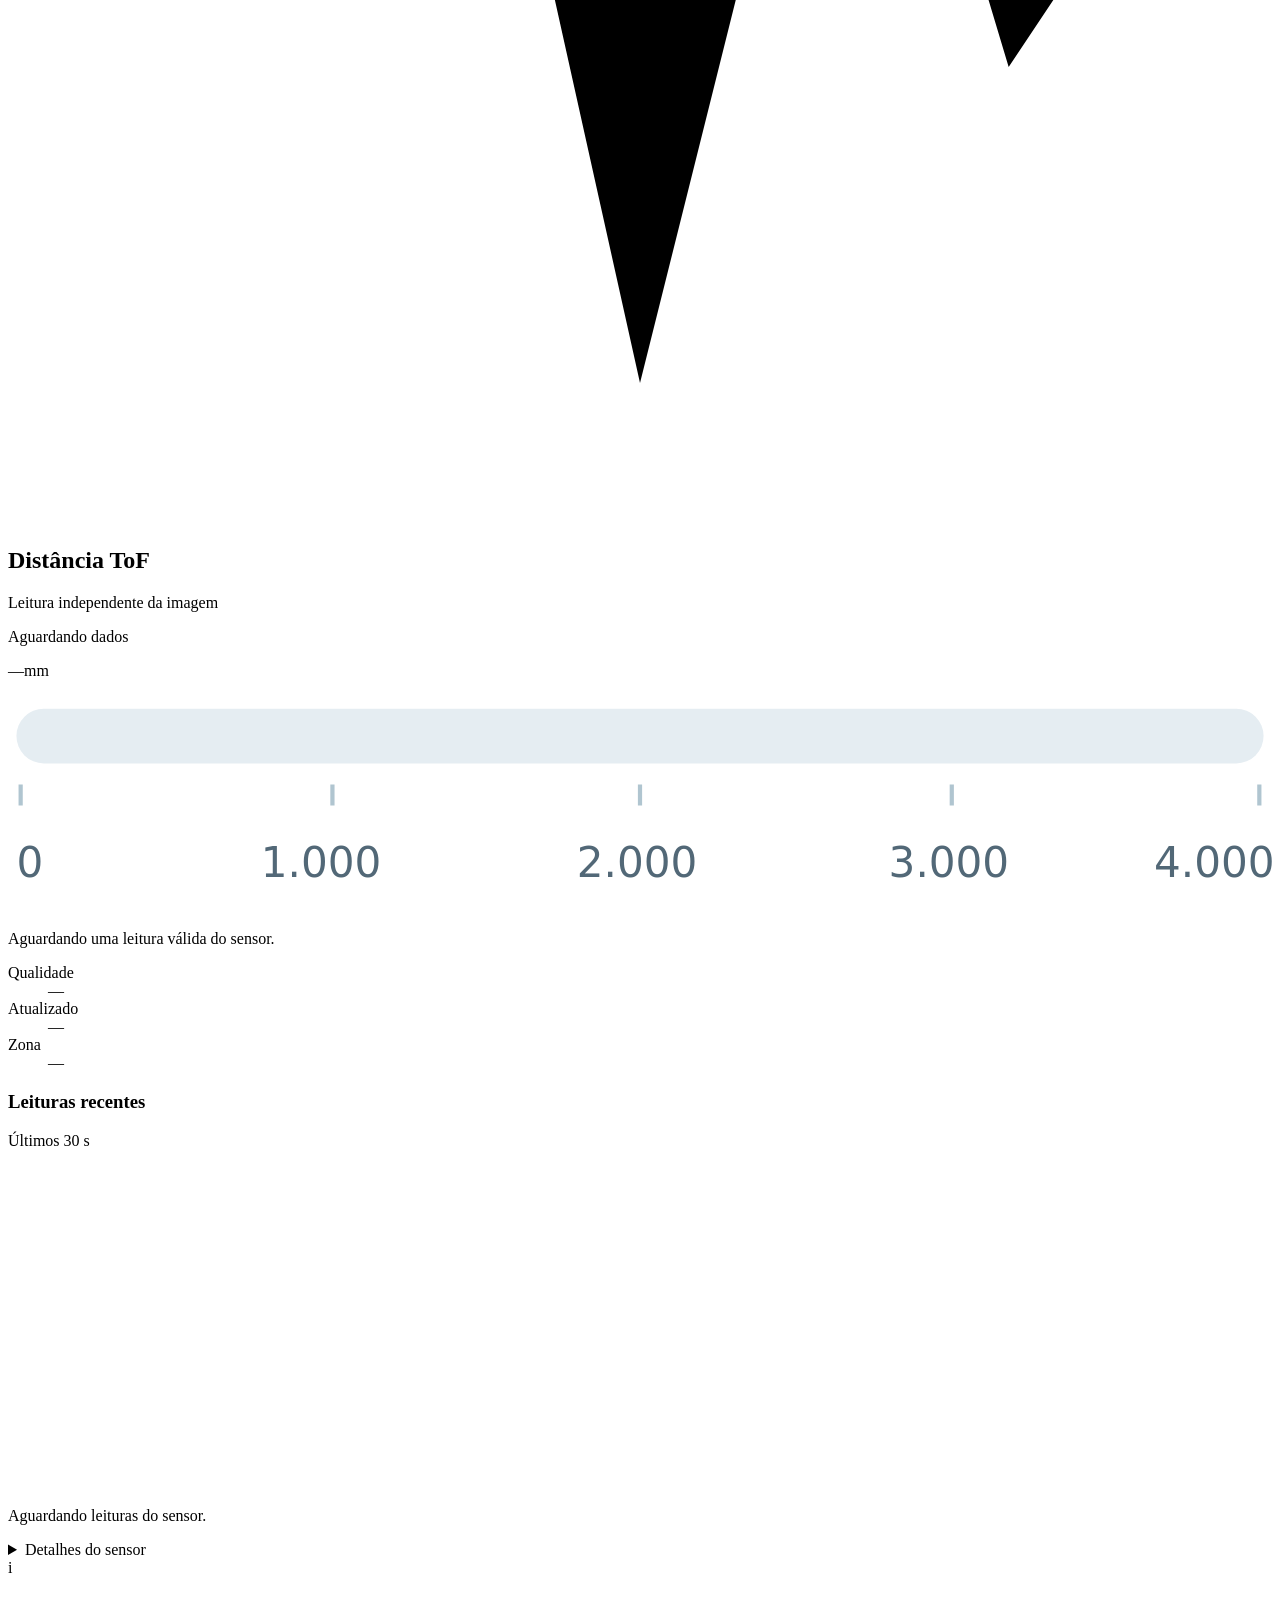
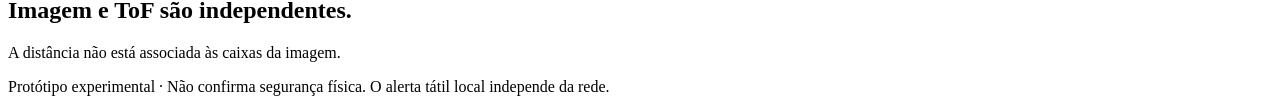
==== commit c22d8655: "feat(demo): add branded viewer login and private panel sessions (#73)" ====
--- a/src/sonar_vision_api/demo_static/index.html
+++ b/src/sonar_vision_api/demo_static/index.html
@@ -2,11 +2,13 @@
 <html lang="pt-BR">
 <head>
   <meta charset="utf-8">
+  <link rel="icon" type="image/png" href="/demo/assets/favicon.png">
   <meta name="viewport" content="width=device-width, initial-scale=1">
   <meta name="theme-color" content="#ffffff">
   <title>Sonar Vision · Ao vivo</title>
   <link rel="stylesheet" href="/demo/assets/panel.css">
   <script src="/demo/assets/panel.js" defer></script>
+  <script src="/demo/assets/logout.js" defer></script>
 </head>
 <body class="live-page">
 <a class="skip" href="#main">Pular para o conteúdo</a>
@@ -17,6 +19,7 @@
     <nav aria-label="Navegação principal">
       <a class="nav-item" href="/demo" aria-current="page"><svg viewBox="0 0 24 24" aria-hidden="true"><path d="M4 20V11m5 9V5m5 15V9m5 11V2"/></svg>Ao vivo</a>
       <a class="nav-item" href="/demo/history"><svg viewBox="0 0 24 24" aria-hidden="true"><circle cx="12" cy="12" r="9"/><path d="M12 6v6l4 2"/></svg>Histórico</a>
+      <button id="logout" class="nav-item" type="button">Sair</button>
     </nav>
     <div class="sidebar-note">Ambiente<br>de demonstração</div>
   </aside>
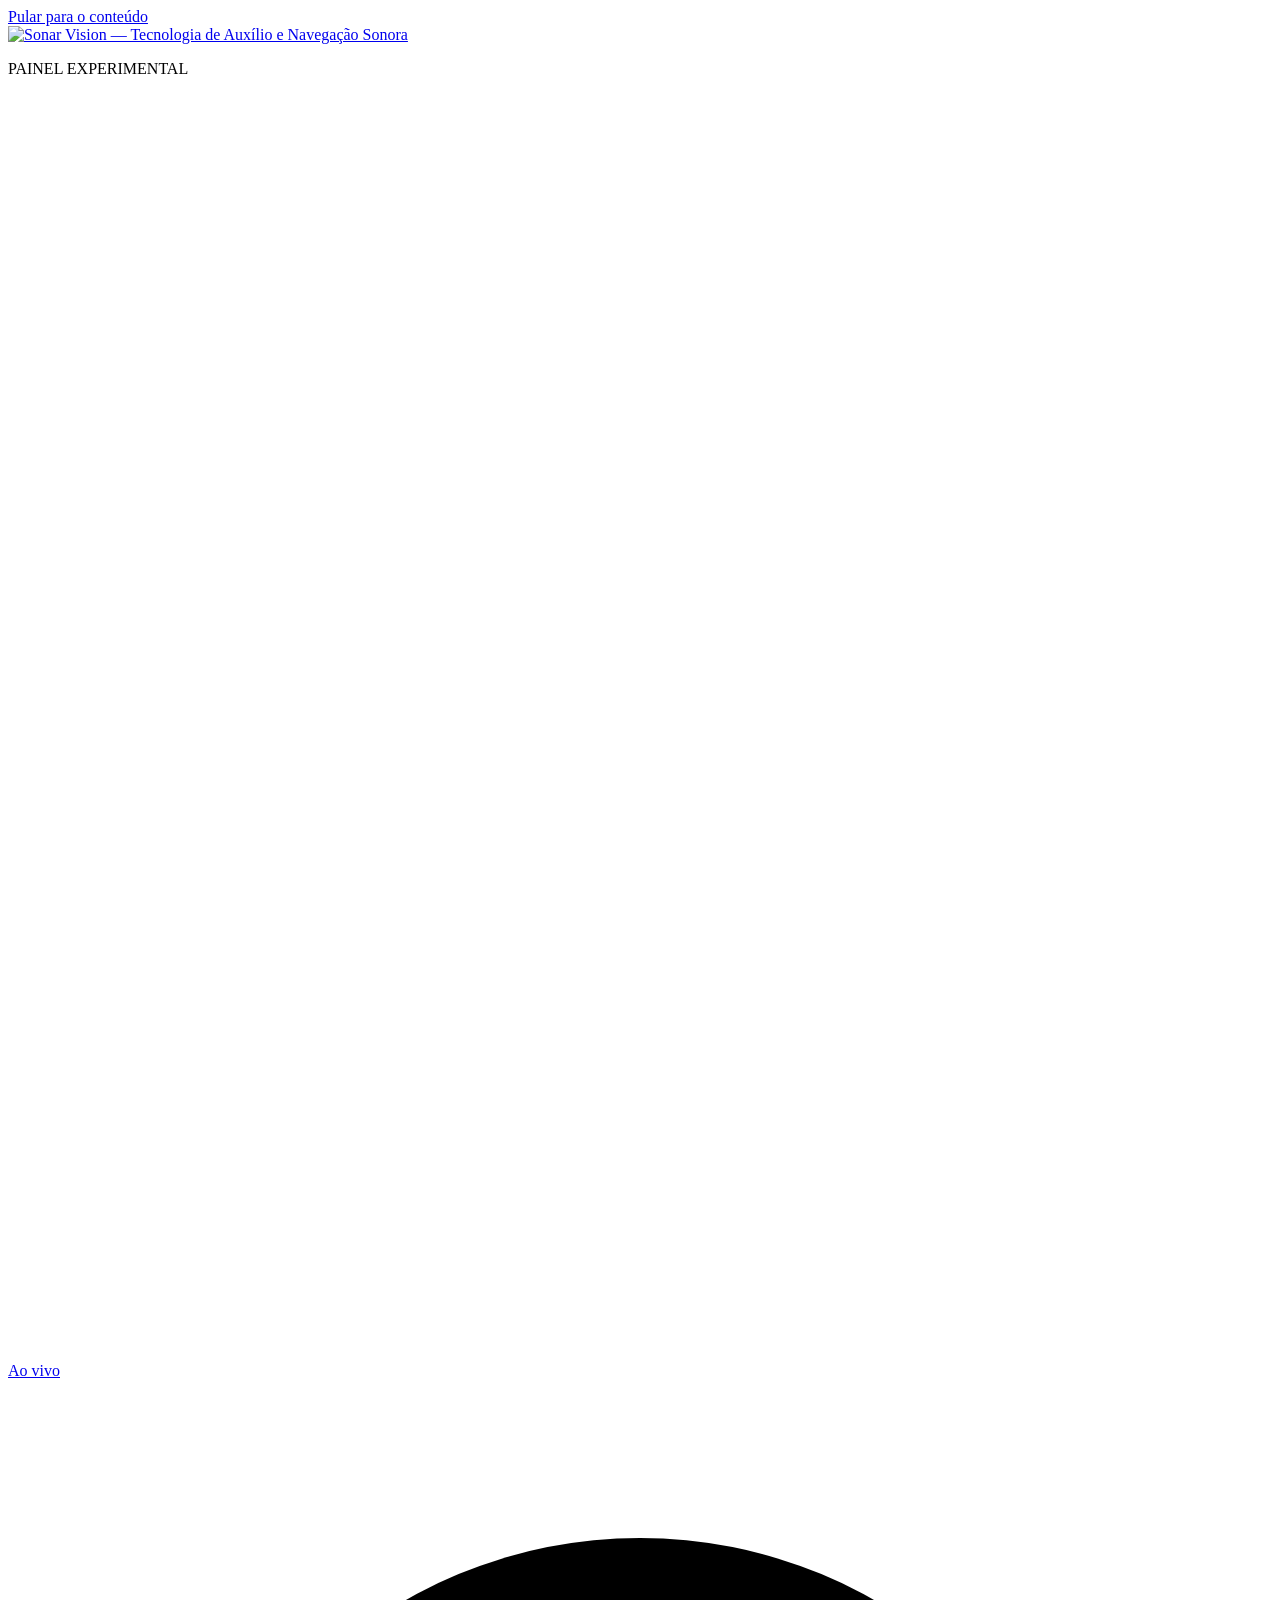
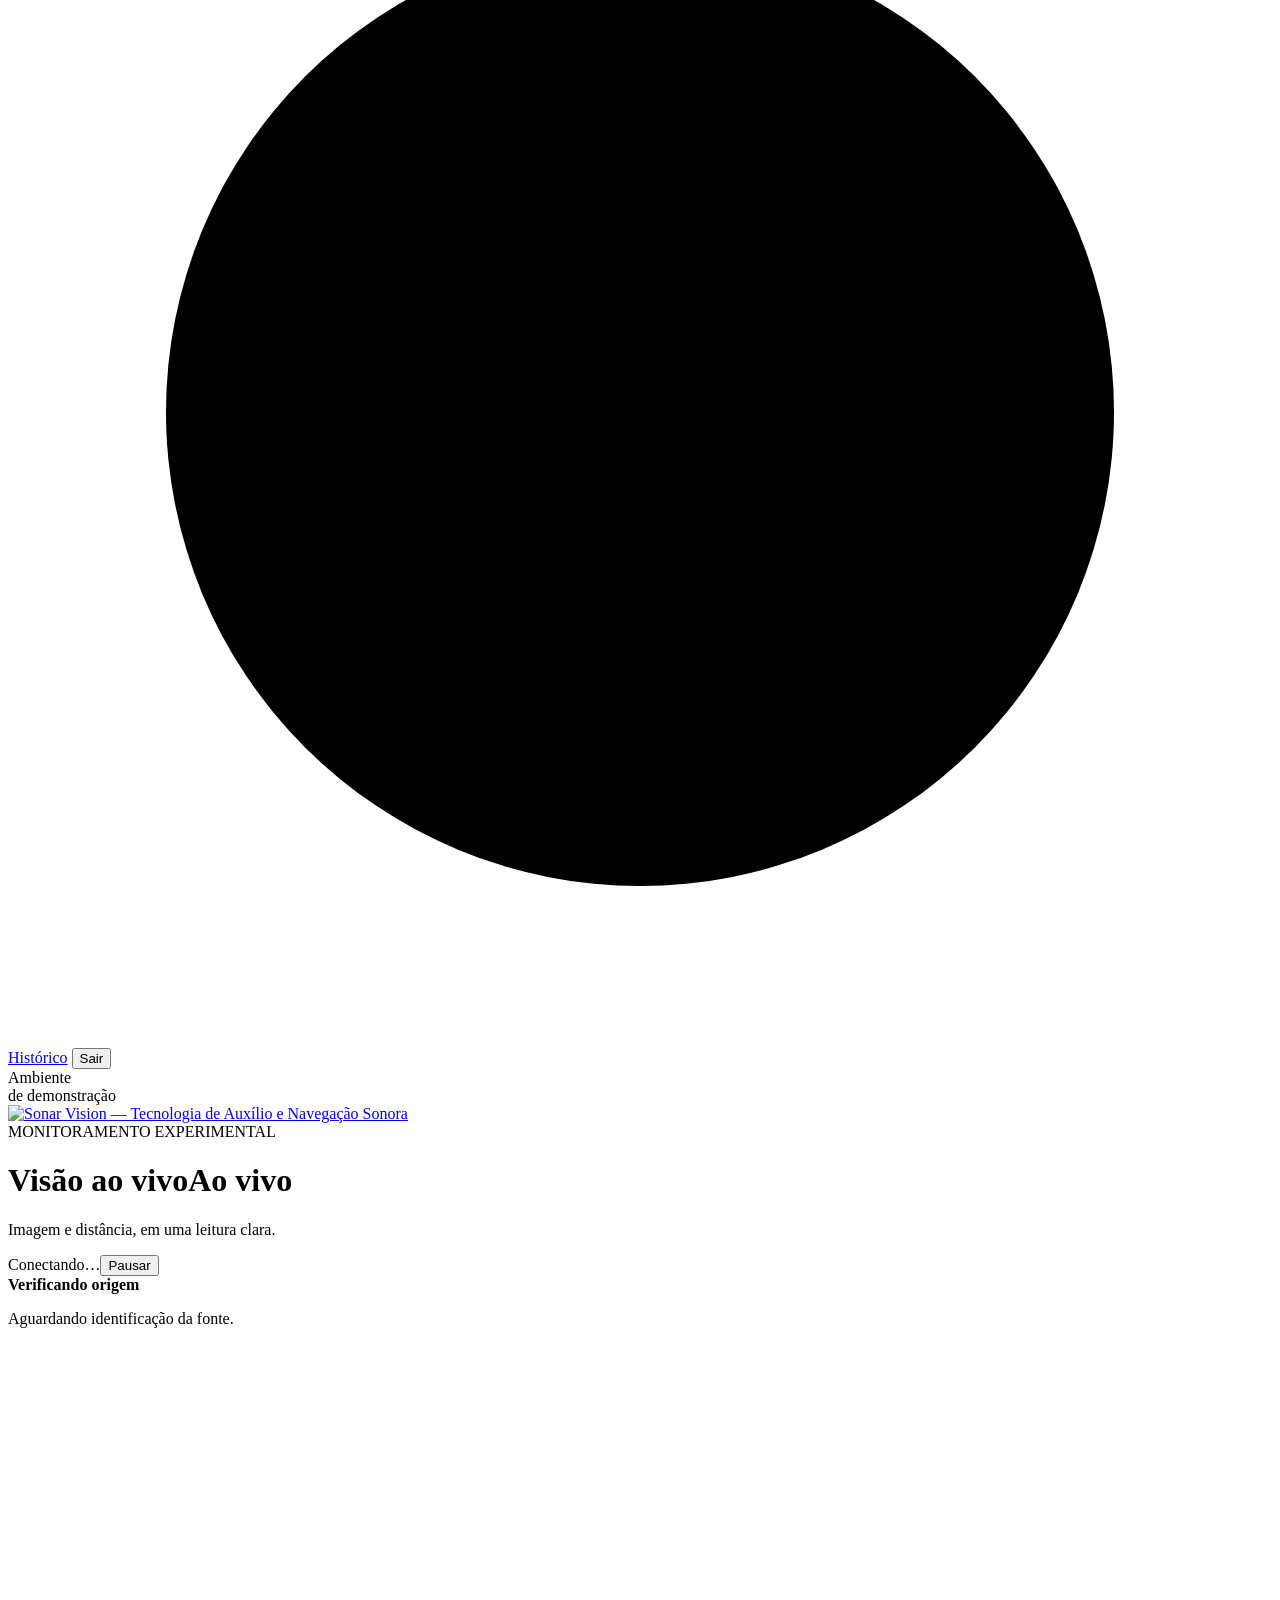
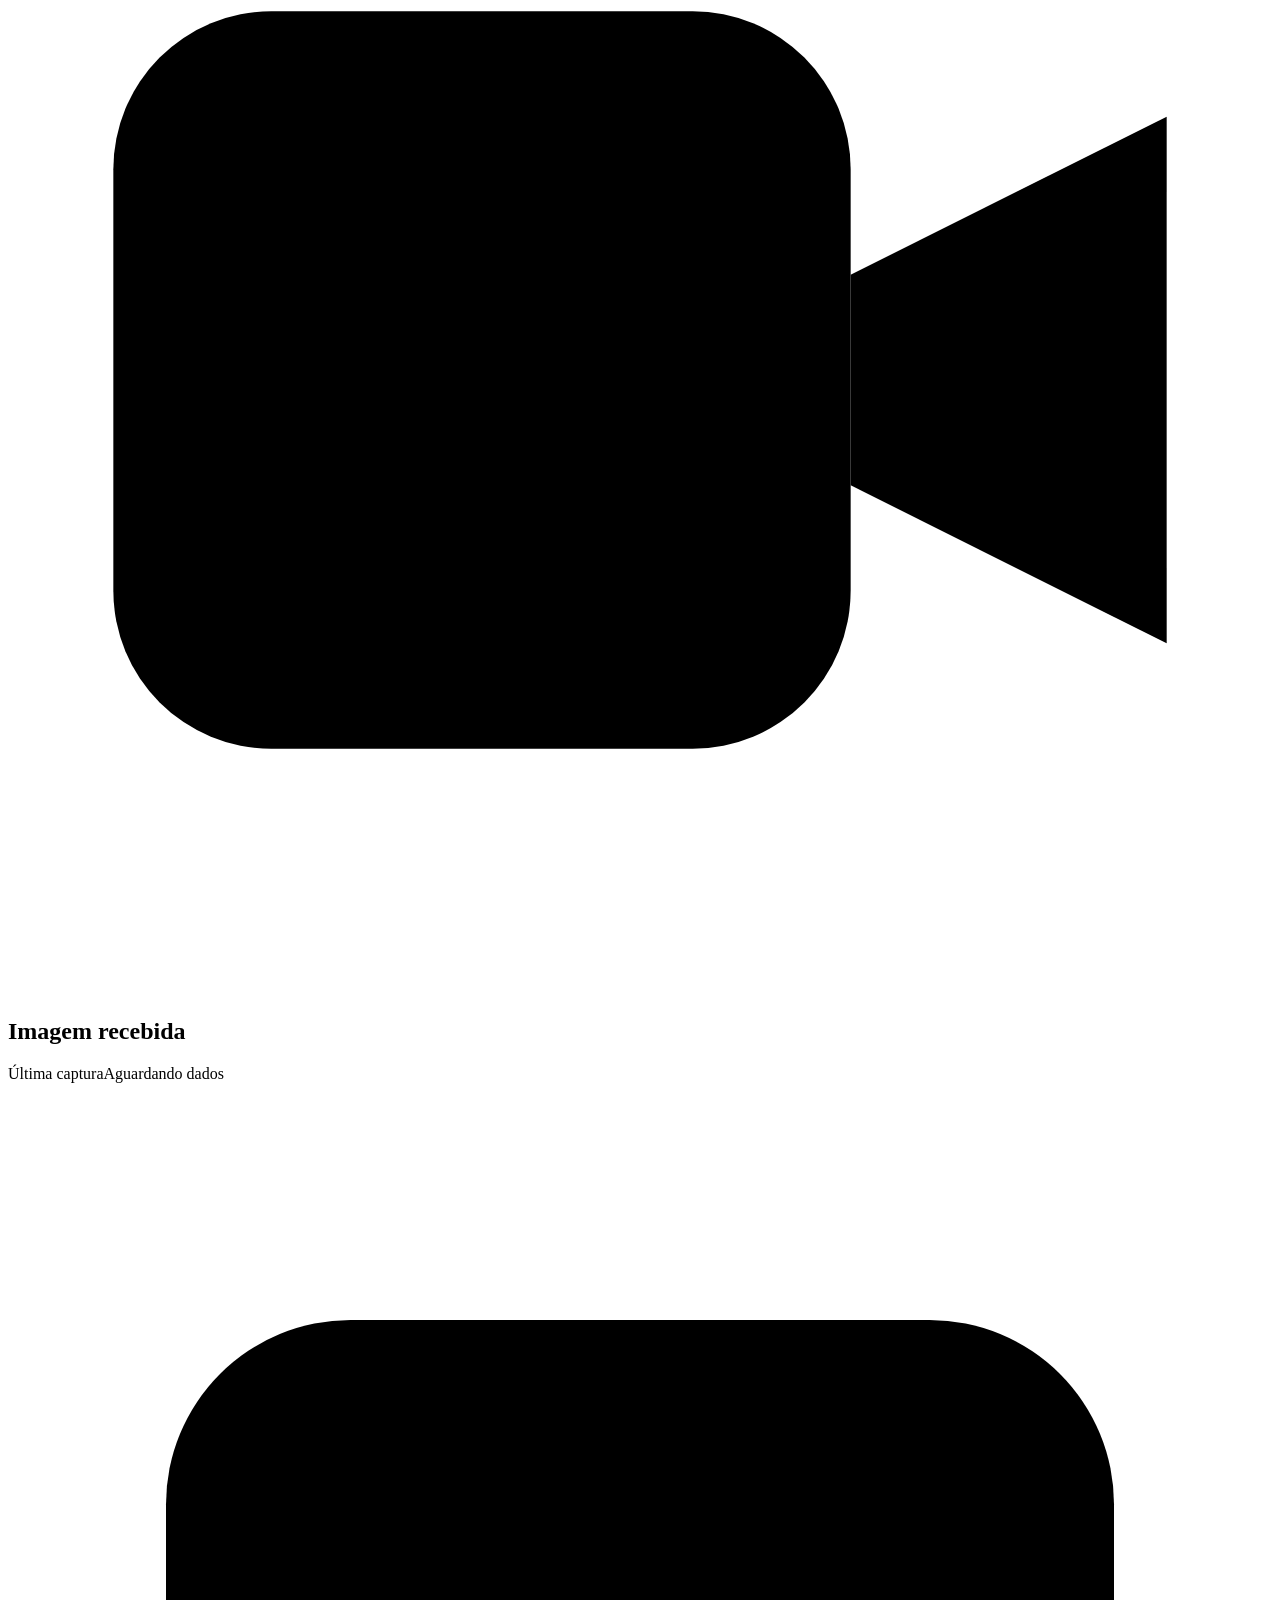
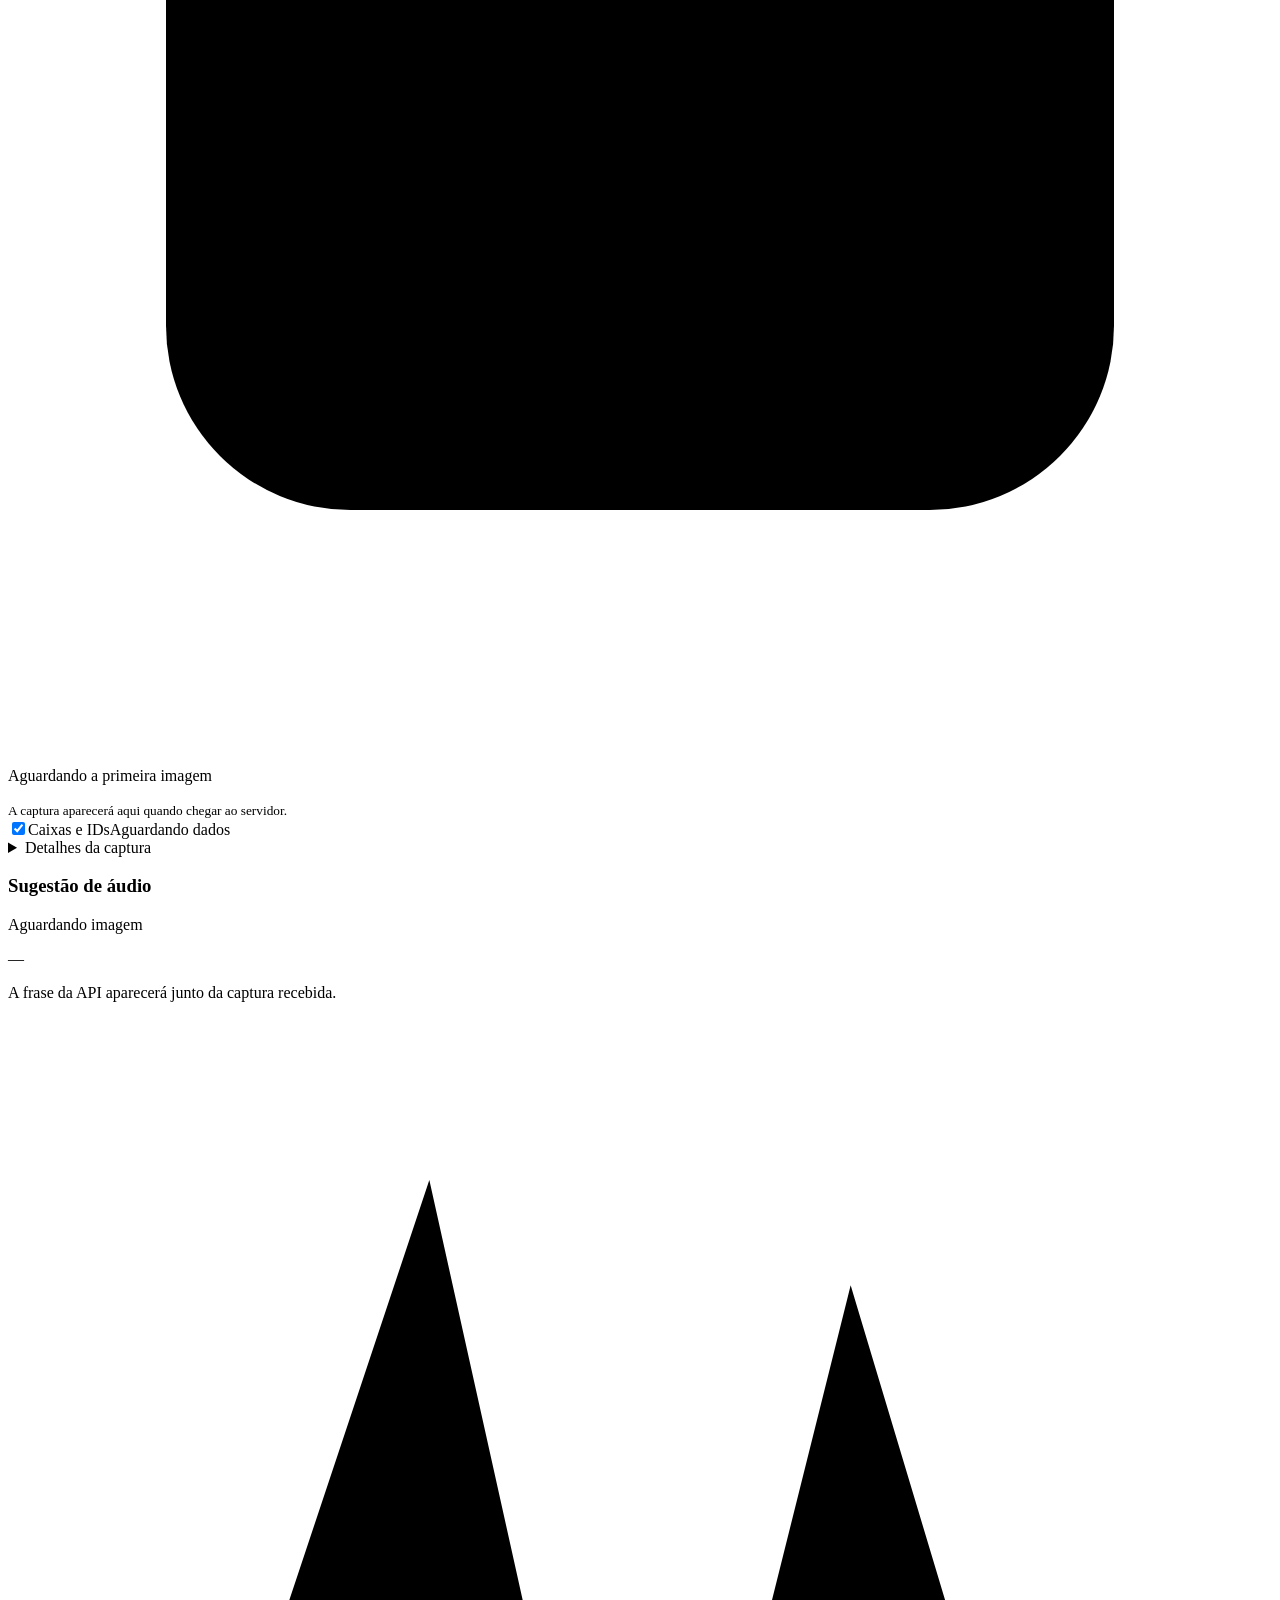
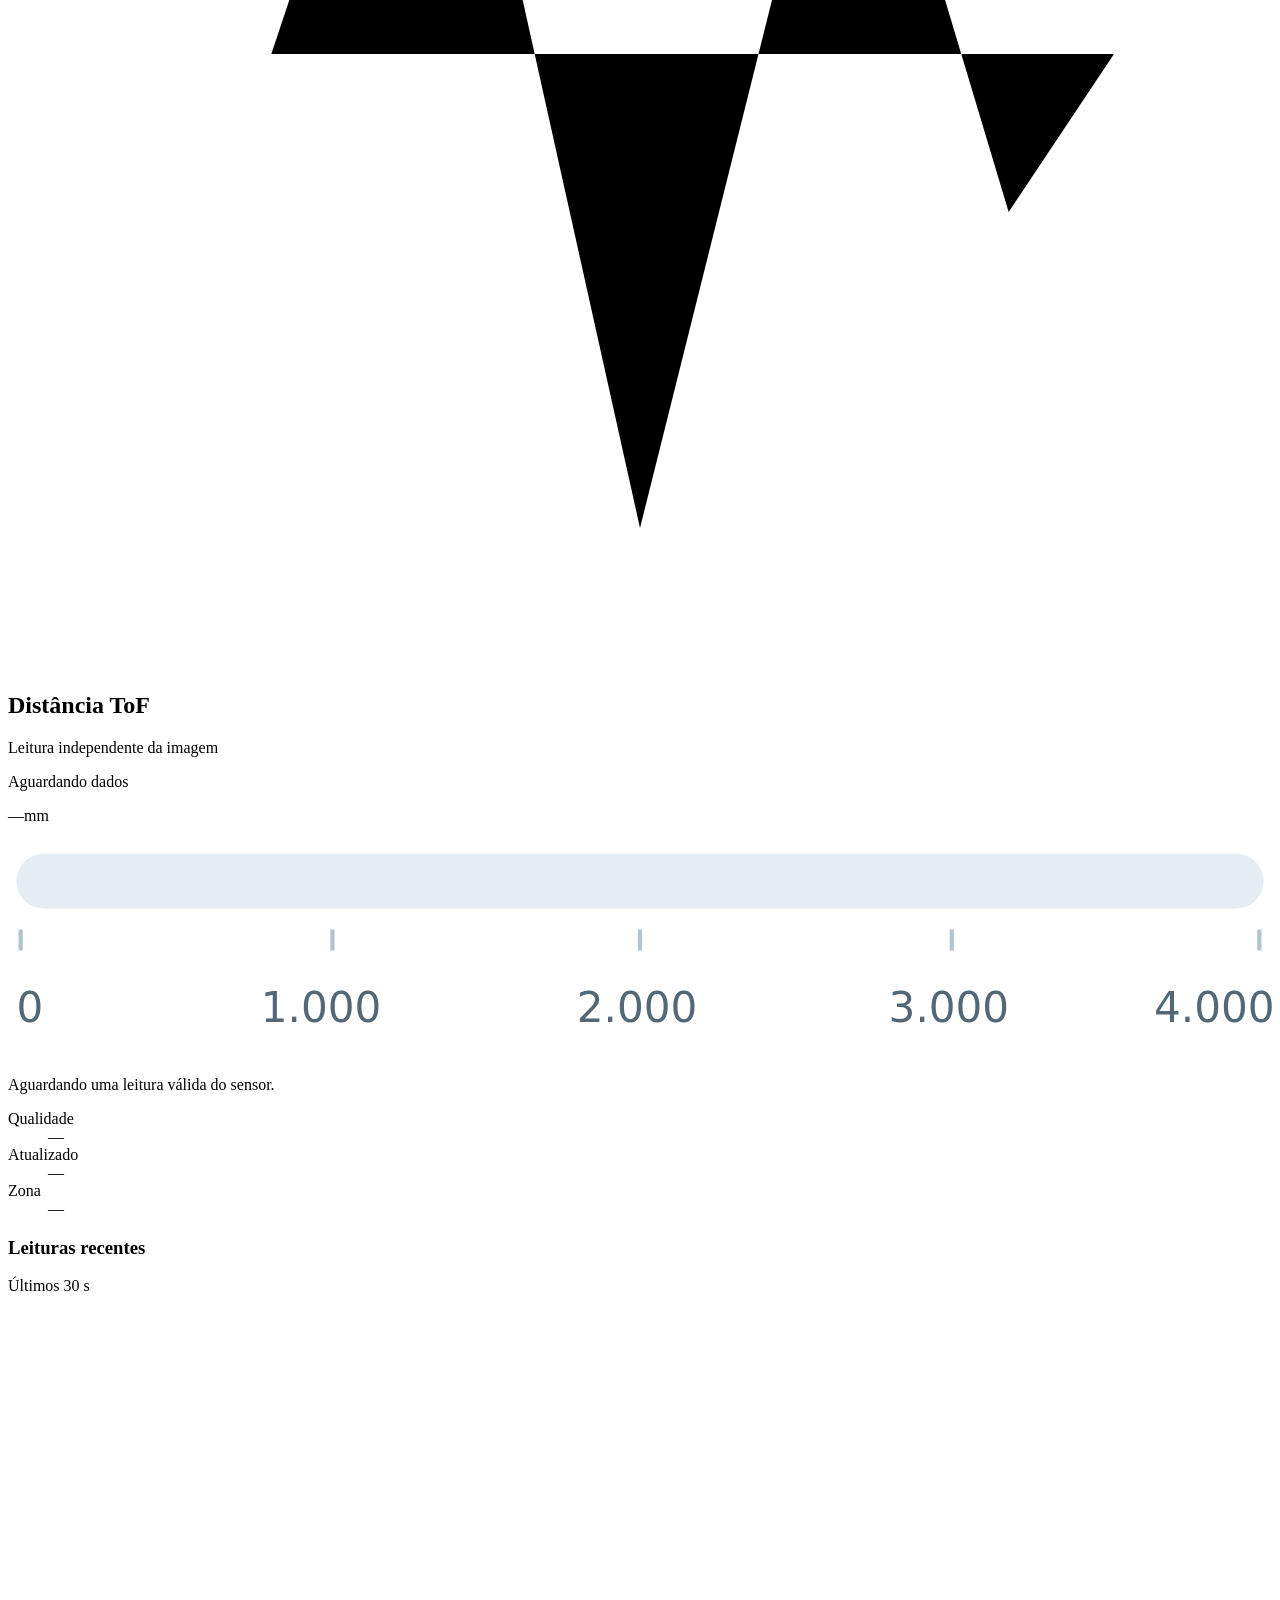
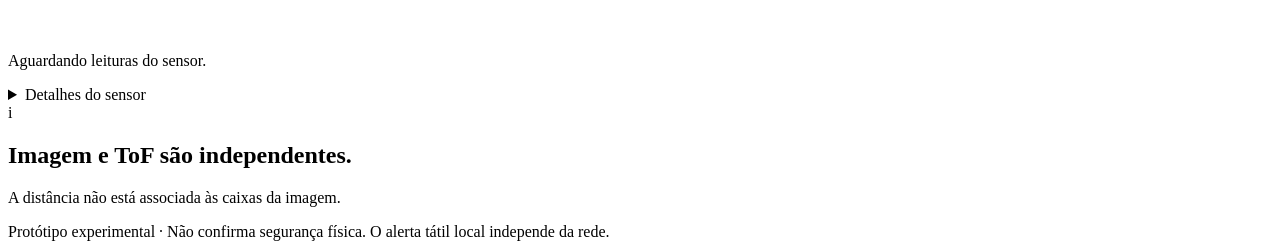
==== commit 95ed0cf3: "feat(demo): show recorded audio suggestions with each frame" ====
--- a/src/sonar_vision_api/demo_static/index.html
+++ b/src/sonar_vision_api/demo_static/index.html
@@ -7,17 +7,35 @@
   <meta name="theme-color" content="#ffffff">
   <title>Sonar Vision · Ao vivo</title>
   <link rel="stylesheet" href="/demo/assets/panel.css">
+  <script src="/demo/assets/audio-view.js" defer></script>
   <script src="/demo/assets/panel.js" defer></script>
   <script src="/demo/assets/logout.js" defer></script>
+  <meta name="description" content="Acompanhe imagens e leituras de distância do protótipo Sonar Vision.">
+  <link rel="canonical" href="https://sonar-vision.bryandev.com.br/">
+  <meta property="og:type" content="website">
+  <meta property="og:locale" content="pt_BR">
+  <meta property="og:site_name" content="Sonar Vision">
+  <meta property="og:title" content="Sonar Vision — Painel de demonstração">
+  <meta property="og:description" content="Imagens e leituras de distância do protótipo Sonar Vision em um só painel.">
+  <meta property="og:url" content="https://sonar-vision.bryandev.com.br/">
+  <meta property="og:image" content="https://sonar-vision.bryandev.com.br/demo/assets/og-sonar-vision.png?v=71382aad2c62">
+  <meta property="og:image:type" content="image/png">
+  <meta property="og:image:width" content="1200">
+  <meta property="og:image:height" content="630">
+  <meta property="og:image:alt" content="Sonar Vision. Imagens e distância em um só painel. Protótipo acadêmico experimental.">
+  <meta name="twitter:card" content="summary_large_image">
+  <meta name="twitter:title" content="Sonar Vision — Painel de demonstração">
+  <meta name="twitter:description" content="Imagens e leituras de distância do protótipo Sonar Vision em um só painel.">
+  <meta name="twitter:image" content="https://sonar-vision.bryandev.com.br/demo/assets/og-sonar-vision.png?v=71382aad2c62">
 </head>
 <body class="live-page">
 <a class="skip" href="#main">Pular para o conteúdo</a>
 <div class="app-shell">
   <aside class="sidebar">
-    <a class="brand" href="/demo" aria-label="Sonar Vision"><img src="/demo/assets/logo.jpeg" width="1704" height="924" alt="Sonar Vision — Tecnologia de Auxílio e Navegação Sonora"></a>
+    <a class="brand" href="/" aria-label="Sonar Vision"><img src="/demo/assets/logo.jpeg" width="1704" height="924" alt="Sonar Vision — Tecnologia de Auxílio e Navegação Sonora"></a>
     <p class="brand-caption">PAINEL EXPERIMENTAL</p>
     <nav aria-label="Navegação principal">
-      <a class="nav-item" href="/demo" aria-current="page"><svg viewBox="0 0 24 24" aria-hidden="true"><path d="M4 20V11m5 9V5m5 15V9m5 11V2"/></svg>Ao vivo</a>
+      <a class="nav-item" href="/" aria-current="page"><svg viewBox="0 0 24 24" aria-hidden="true"><path d="M4 20V11m5 9V5m5 15V9m5 11V2"/></svg>Ao vivo</a>
       <a class="nav-item" href="/demo/history"><svg viewBox="0 0 24 24" aria-hidden="true"><circle cx="12" cy="12" r="9"/><path d="M12 6v6l4 2"/></svg>Histórico</a>
       <button id="logout" class="nav-item" type="button">Sair</button>
     </nav>
@@ -26,7 +44,7 @@
   <div class="page-shell">
     <main id="main">
       <header class="page-heading">
-        <a class="mobile-brand" href="/demo" aria-label="Sonar Vision"><img src="/demo/assets/logo.jpeg" width="1704" height="924" alt="Sonar Vision — Tecnologia de Auxílio e Navegação Sonora"></a>
+        <a class="mobile-brand" href="/" aria-label="Sonar Vision"><img src="/demo/assets/logo.jpeg" width="1704" height="924" alt="Sonar Vision — Tecnologia de Auxílio e Navegação Sonora"></a>
         <div class="heading-copy"><span class="eyebrow">MONITORAMENTO EXPERIMENTAL</span><h1><span class="desktop-title">Visão ao vivo</span><span class="mobile-title">Ao vivo</span></h1><p>Imagem e distância, em uma leitura clara.</p></div>
         <div class="heading-actions"><span class="connection" id="connection" role="status">Conectando…</span><button id="pause" type="button" aria-pressed="false" aria-label="Pausar atualização">Pausar</button></div>
       </header>
@@ -45,6 +63,11 @@
           <div class="camera-bottom">
             <div class="image-controls"><label><input id="boxes" type="checkbox" checked>Caixas e IDs</label><span id="detection-count" class="count-chip">Aguardando dados</span></div>
             <details class="technical capture-details"><summary>Detalhes da captura</summary><div class="capture-receipt"><button id="preview-toggle" type="button" aria-pressed="false" aria-controls="illustration">Ver cena ilustrativa</button><p id="illustration-note" class="illustration-note" hidden>Imagem ilustrativa gerada por IA para apresentação. A pessoa e a marcação de exemplo não são previsões do servidor. O ToF permanece independente.</p><p id="inference">Inferência indisponível</p><ul id="detections" class="detections" aria-label="Classes e IDs deste frame" hidden></ul><dl class="receipt"><div><dt>Origem / sessão / inferência</dt><dd id="source-details">—</dd></div><div><dt>Recebimento / idade da imagem do servidor</dt><dd id="image-time">—</dd></div><div><dt>Frame / captura local</dt><dd id="image-id">—</dd></div><div><dt>SHA-256 do JPEG do servidor</dt><dd id="image-hash" class="hash">—</dd></div><div><dt>Epoch do tracker</dt><dd id="epoch">—</dd></div></dl></div></details>
+            <section class="audio-suggestion" aria-labelledby="audio-title">
+              <div class="audio-heading"><h3 id="audio-title">Sugestão de áudio</h3><span id="audio-state">Aguardando imagem</span></div>
+              <p id="audio-text" class="audio-phrase">—</p>
+              <p id="audio-note" class="audio-note">A frase da API aparecerá junto da captura recebida.</p>
+            </section>
           </div>
         </section>
         <section class="surface depth" aria-labelledby="tof-title">
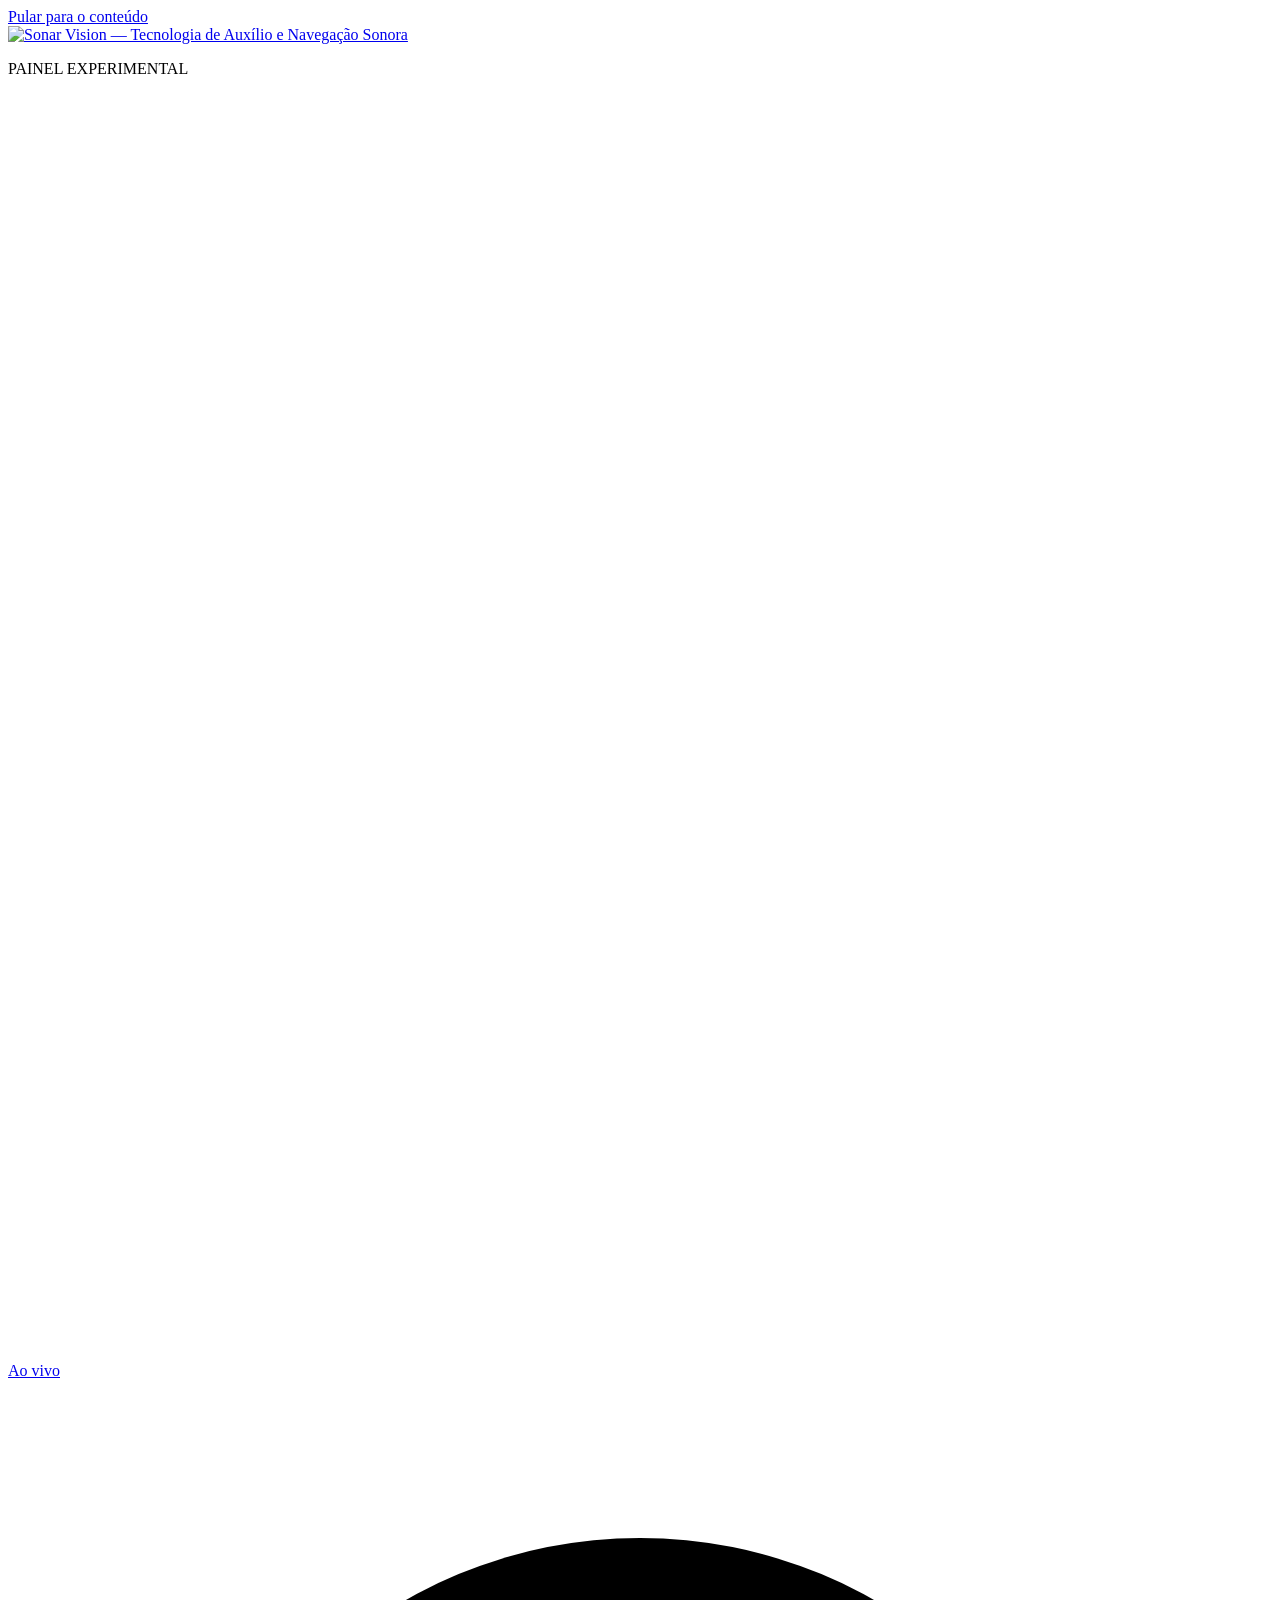
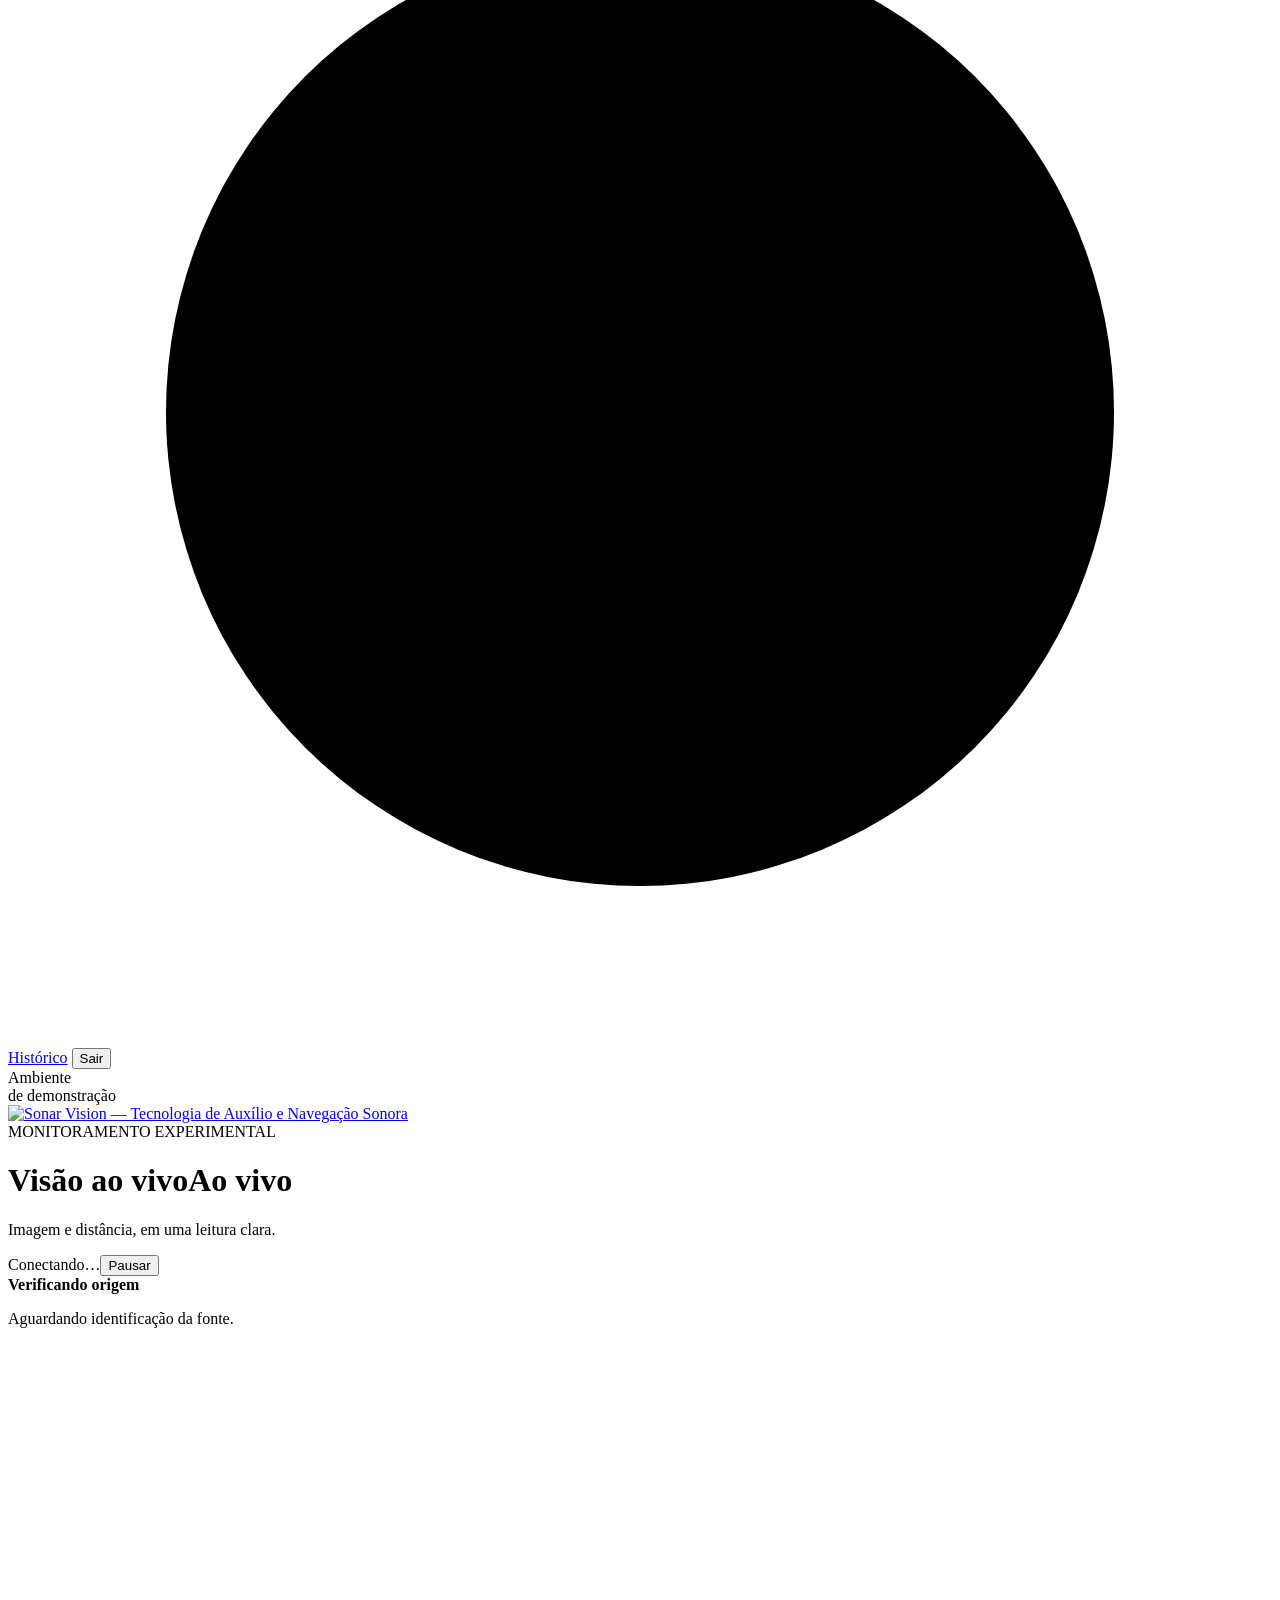
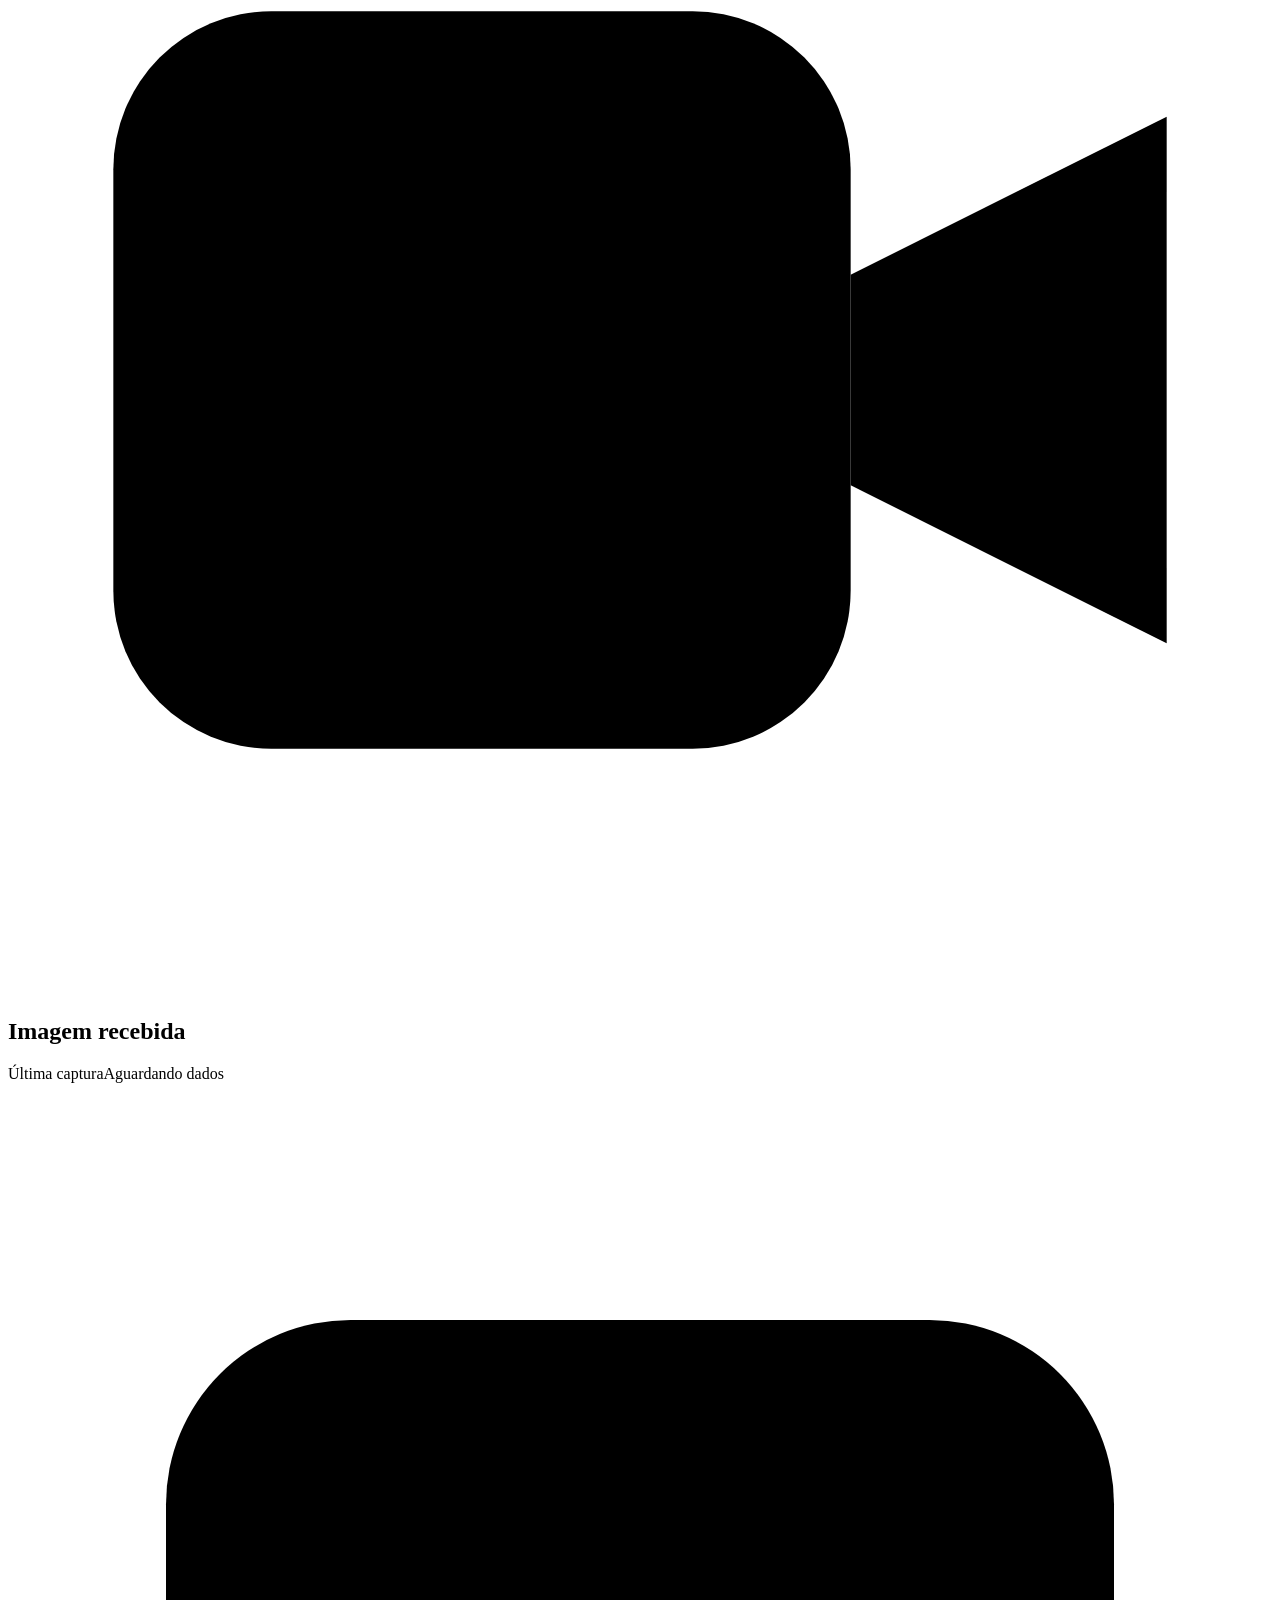
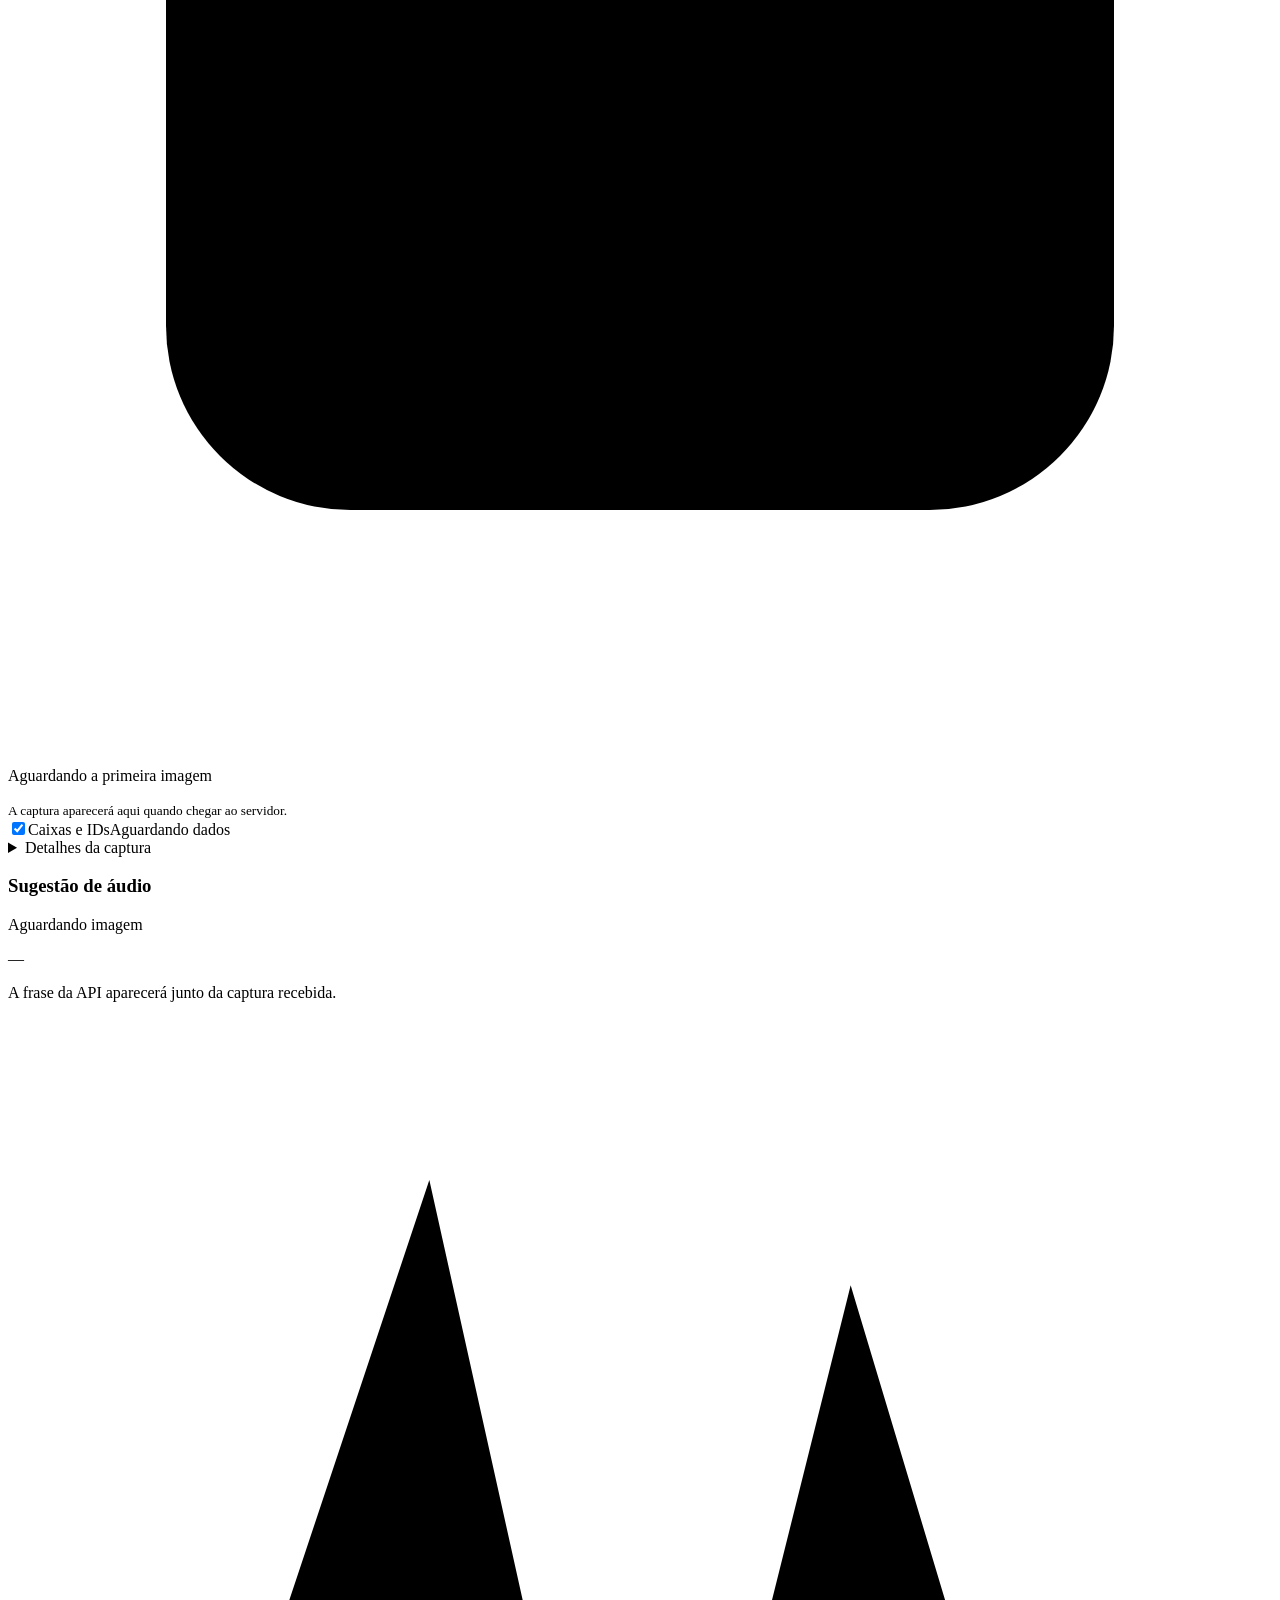
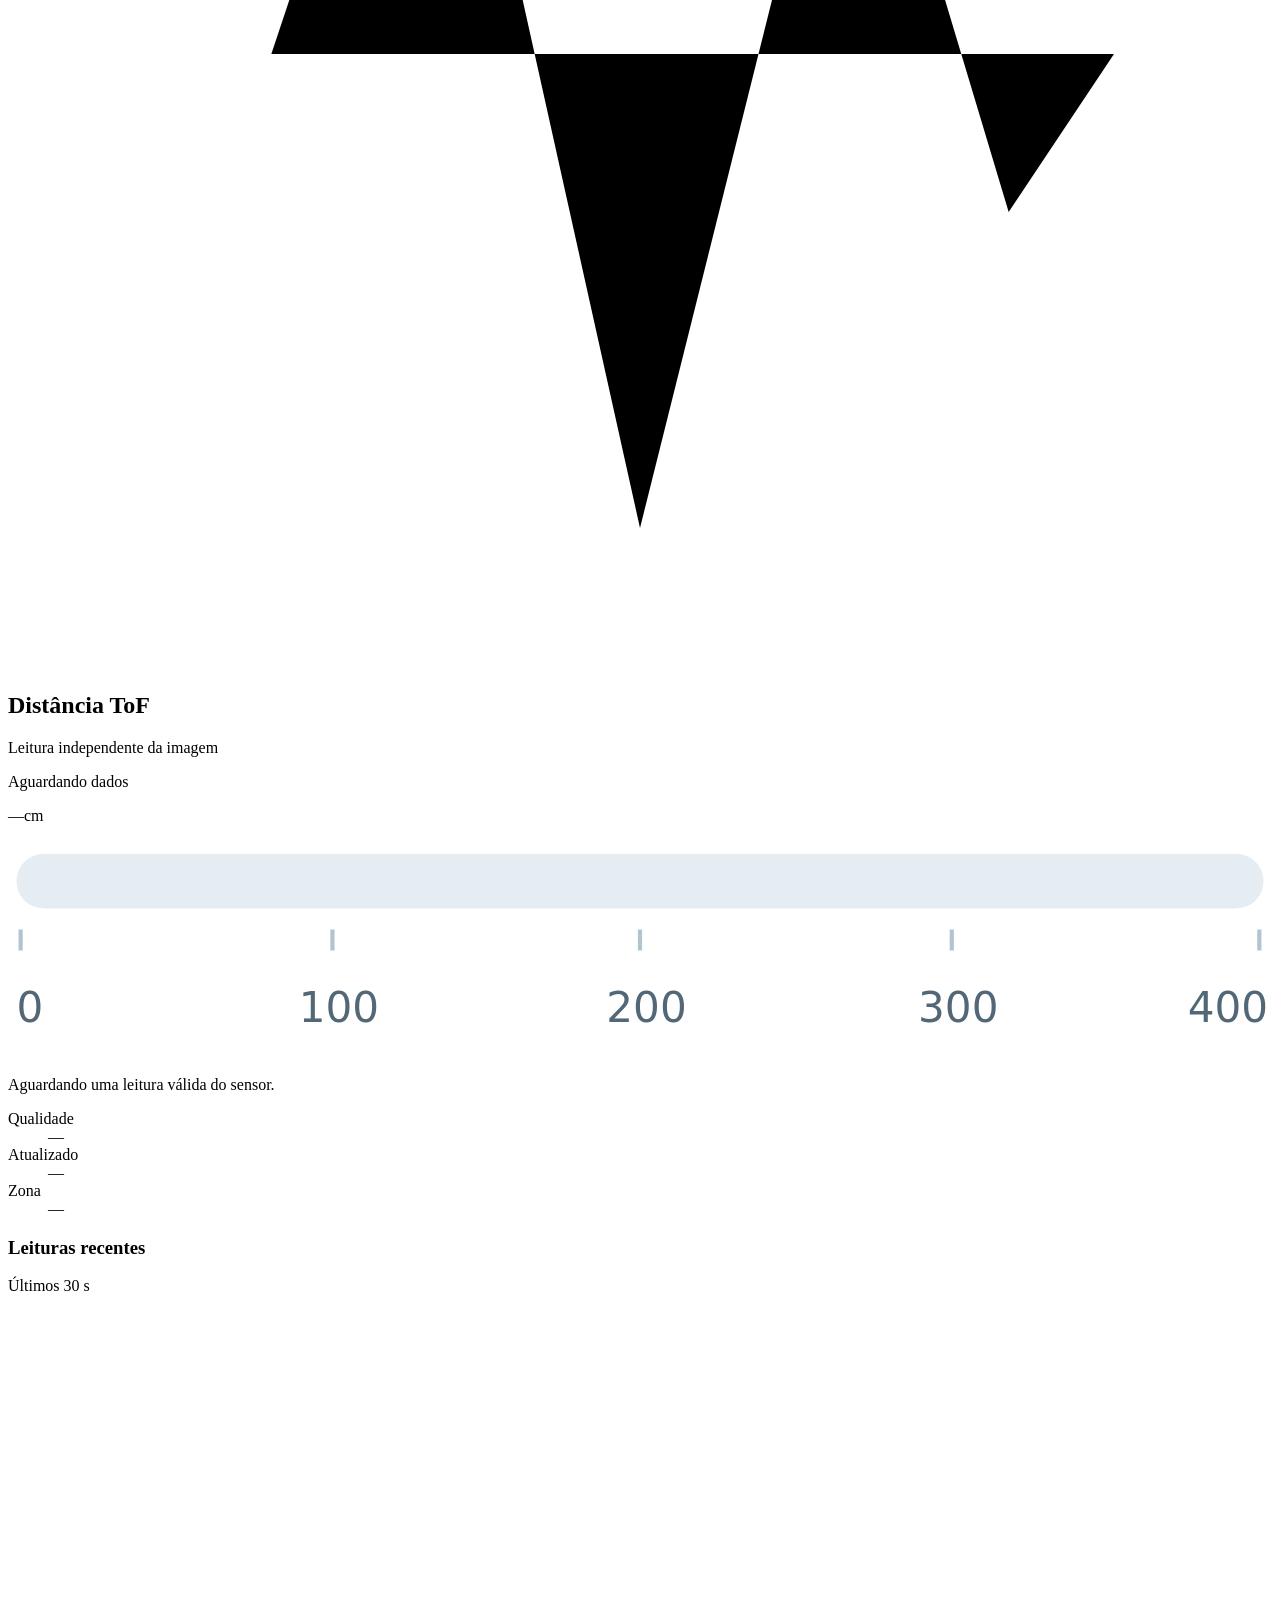
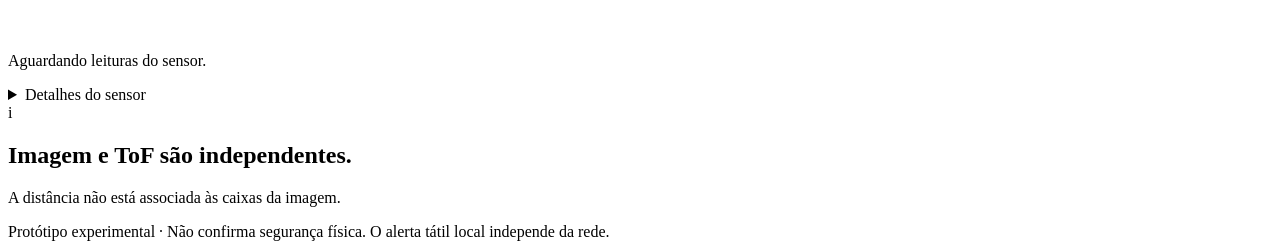
==== commit 5561a4b7: "feat(demo): show ToF distance in centimeters on panel and history The demo-tof-1 contract and ESP pa" ====
--- a/src/sonar_vision_api/demo_static/index.html
+++ b/src/sonar_vision_api/demo_static/index.html
@@ -72,9 +72,9 @@
         </section>
         <section class="surface depth" aria-labelledby="tof-title">
           <div class="section-title"><div><h2 id="tof-title"><svg viewBox="0 0 24 24" aria-hidden="true"><path d="M2 12h3l3-9 4 18 4-16 3 10 2-3h1"/></svg>Distância ToF</h2><p>Leitura independente da imagem</p></div><span id="tof-state" class="badge">Aguardando dados</span></div>
-          <p class="distance"><span id="distance">—</span><span class="unit">mm</span></p>
+          <p class="distance"><span id="distance">—</span><span class="unit">cm</span></p>
           <div class="distance-scale" id="distance-scale" role="img" aria-label="Escala de distância: aguardando leitura">
-            <svg viewBox="0 0 300 51" aria-hidden="true"><rect x="2" y="3" width="296" height="13" rx="6.5" fill="#e5edf2" stroke="none"/><rect id="distance-fill" x="2" y="3" width="0" height="13" rx="6.5" fill="#00afbc" stroke="none"/><path id="distance-marker" d="M2 0v20" stroke="#123d54" stroke-width="3" visibility="hidden"/><g stroke="#b0c5d0"><path d="M3 21v5m74-5v5m73-5v5m74-5v5m73-5v5"/></g><g fill="#526877" stroke="none" font-family="system-ui,sans-serif" font-size="10"><text x="2" y="43">0</text><text x="60" y="43">1.000</text><text x="135" y="43">2.000</text><text x="209" y="43">3.000</text><text x="272" y="43">4.000</text></g></svg>
+            <svg viewBox="0 0 300 51" aria-hidden="true"><rect x="2" y="3" width="296" height="13" rx="6.5" fill="#e5edf2" stroke="none"/><rect id="distance-fill" x="2" y="3" width="0" height="13" rx="6.5" fill="#00afbc" stroke="none"/><path id="distance-marker" d="M2 0v20" stroke="#123d54" stroke-width="3" visibility="hidden"/><g stroke="#b0c5d0"><path d="M3 21v5m74-5v5m73-5v5m74-5v5m73-5v5"/></g><g fill="#526877" stroke="none" font-family="system-ui,sans-serif" font-size="10"><text x="2" y="43">0</text><text x="69" y="43">100</text><text x="142" y="43">200</text><text x="216" y="43">300</text><text x="280" y="43">400</text></g></svg>
           </div>
           <p id="tof-explanation" class="measurement-hint">Aguardando uma leitura válida do sensor.</p>
           <dl class="sensor-data"><div><dt>Qualidade</dt><dd id="quality">—</dd></div><div><dt>Atualizado</dt><dd id="tof-age">—</dd></div><div><dt>Zona</dt><dd id="zone">—</dd></div></dl>
